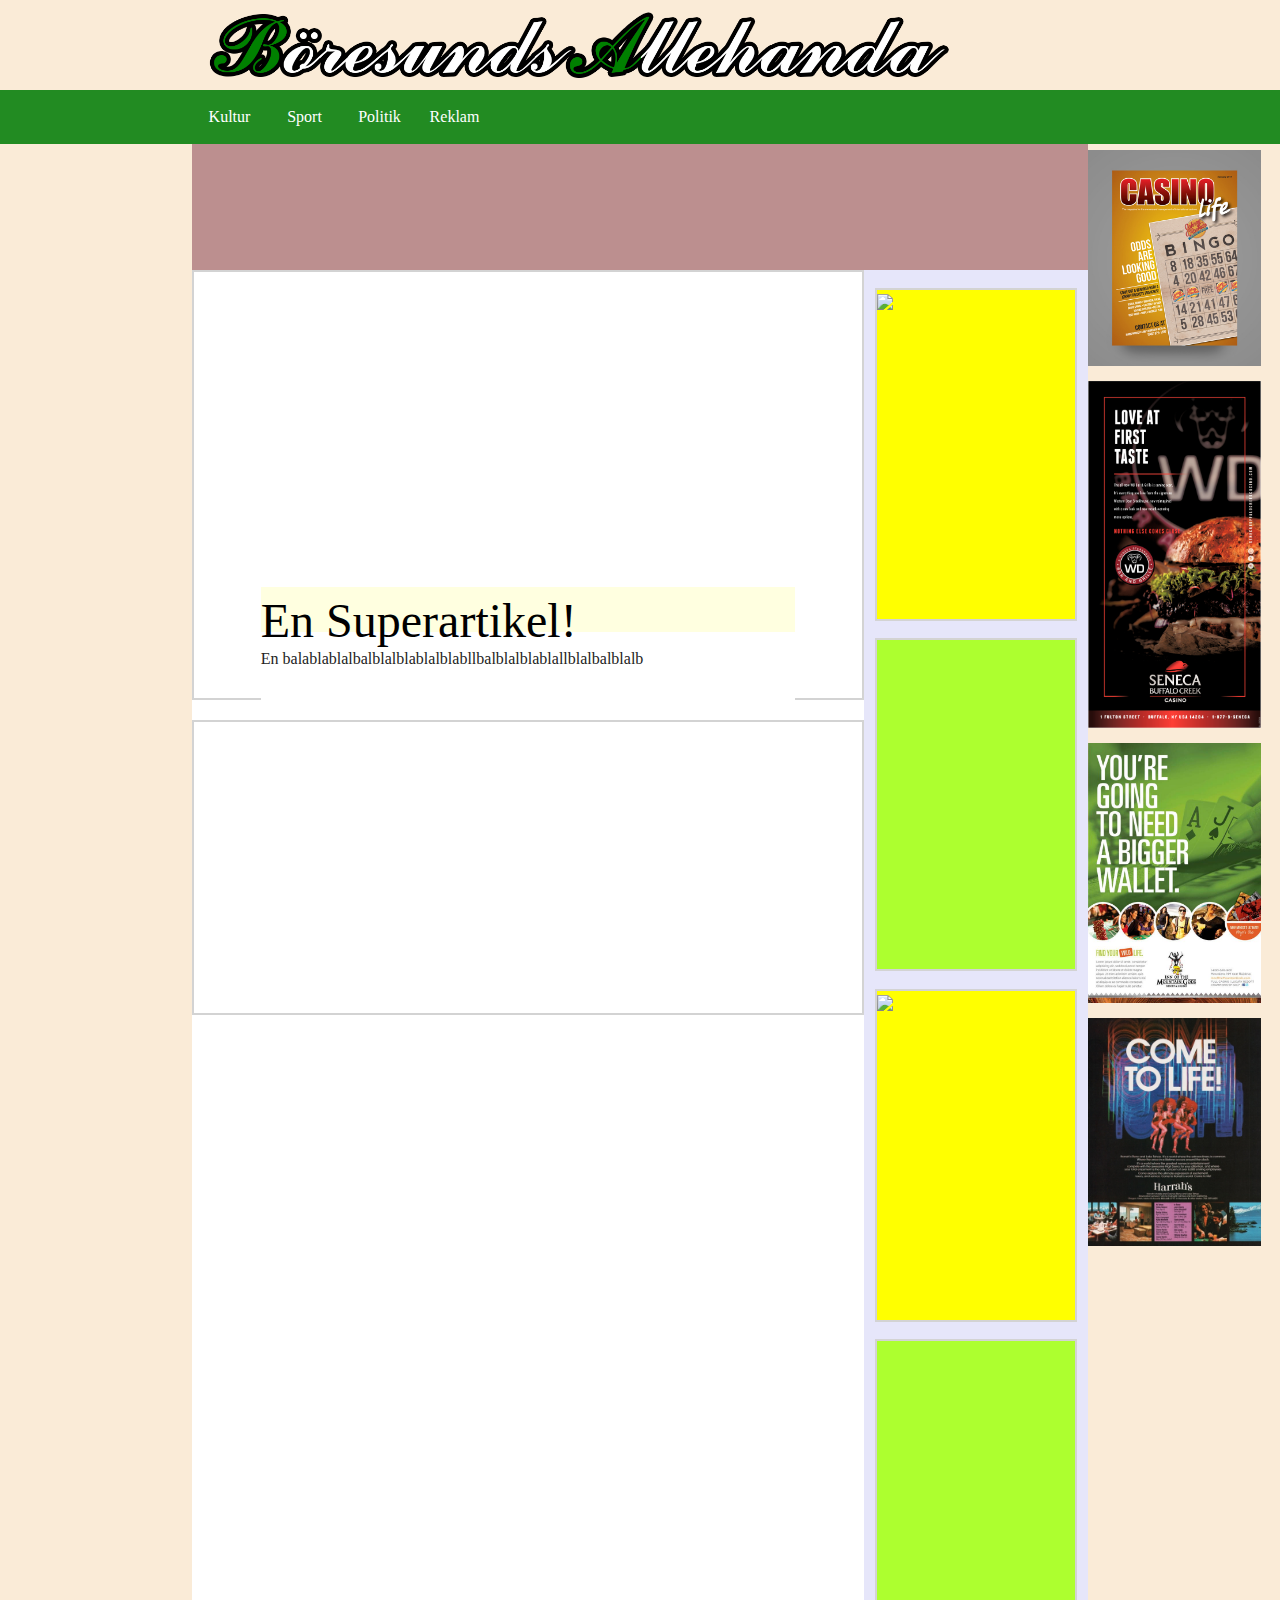
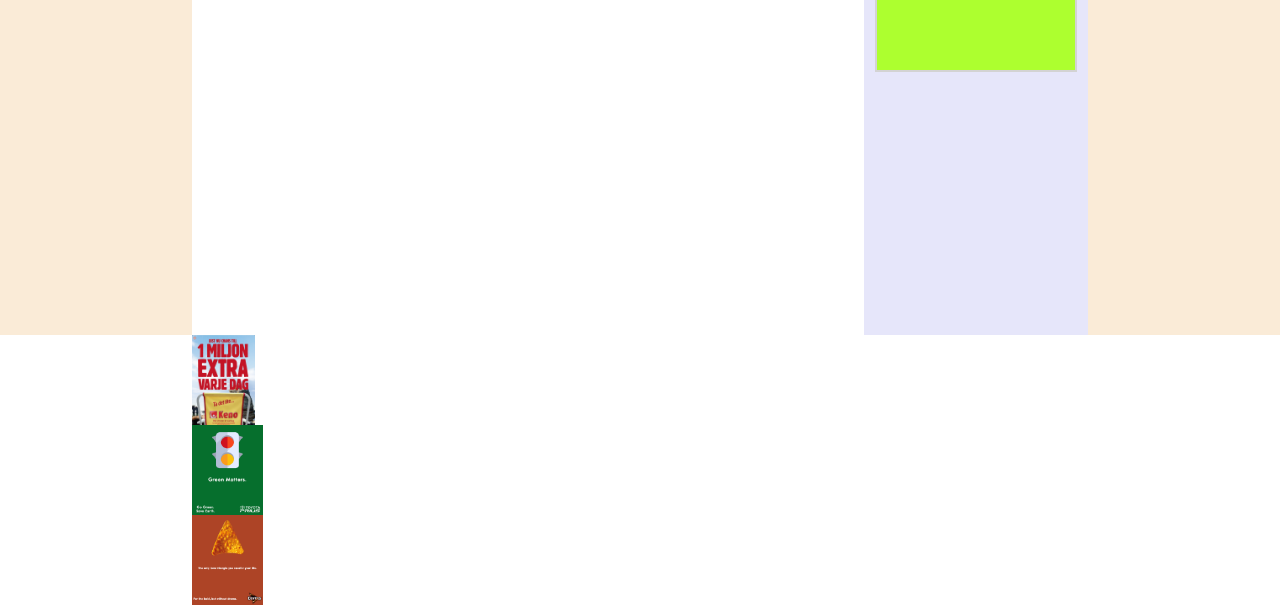
==== självasidan/index.html @ 32460e57 "reklman start i fotter inte färdigt" ====
<!doctype html>
<html class="no-js" lang="">
    <head>
        <meta charset="utf-8">
        <meta http-equiv="x-ua-compatible" content="ie=edge">
        <title></title>
        <meta name="description" content="">
        <meta name="viewport" content="width=device-width, initial-scale=1">

        <link rel="manifest" href="site.webmanifest">
        <link rel="apple-touch-icon" href="icon.png">
        <!-- Place favicon.ico in the root directory -->

        <link rel="stylesheet" href="css/normalize.css">
        <link rel="stylesheet" href="css/main.css">
    </head>
    <body>
        <!--[if lte IE 9]>
            <p class="browserupgrade">You are using an <strong>outdated</strong> browser. Please <a href="https://browsehappy.com/">upgrade your browser</a> to improve your experience and security.</p>
        <![endif]-->

        <!-- Add your site or application content here -->

        <header class="huvud">
            <img src="BöresundsAllehanda.png">
            <div class="navbar">
                <div class="knappar">
                    <p><a href="kultur.index">Kultur</a></p>
                    <p><a href="sport.index">Sport</a></p>
                    <p><a href="politik.index">Politik</a></p>
                    <p><a href="reklam.index">Reklam</a></p>
                </div>
            </div>
        </header>
        <section>
            <header>
            </header>
            <main>
                <article>

                    <header>
                        En Superartikel!
                    </header>

                    <p>
                        En balablablalbalblalblablalblabllbalblalblablallblalbalblalb
                    </p>
                </article>
                <article>

                </article>
            </main>
            <aside>
                <div class="asideReklam ett">
                    <img src="https://media.npr.org/assets/img/2011/02/07/farm_wide-bf4883d3e27c5bdff86ebdd0a7279484f94163e9.jpg?s=1400">
                </div>
                <div class="asideArtikel två"></div>
                <div class="asideReklam tre">
                    <img src="https://media.npr.org/assets/img/2011/02/07/farm_wide-bf4883d3e27c5bdff86ebdd0a7279484f94163e9.jpg?s=1400">
                </div>
                <div class="asideArtikel fyra"></div>
            </aside>
        </section>
        <aside class="reklamaside">
            <img src="../bild1.jpg">
            <img src="../5652.jpg">
            <img src="../bild2.jpg">
            <img src="../bild3.jpg">
        </aside>
        <footer>
            <div class="ads1">
                <img src="../reklam1.jpg">
            </div>
            <div class="ads2">
                <img src="../reklam2.jpg">
            </div>
            <div class="ads3">
                <img src="../reklam3.png">
            </div>
        </footer>

        <script src="js/vendor/modernizr-3.5.0.min.js"></script>
        <script src="https://code.jquery.com/jquery-3.2.1.min.js" integrity="sha256-hwg4gsxgFZhOsEEamdOYGBf13FyQuiTwlAQgxVSNgt4=" crossorigin="anonymous"></script>
        <script>window.jQuery || document.write('<script src="js/vendor/jquery-3.2.1.min.js"><\/script>')</script>
        <script src="js/plugins.js"></script>
        <script src="js/main.js"></script>

        <!-- Google Analytics: change UA-XXXXX-Y to be your site's ID. -->
        <script>
            window.ga=function(){ga.q.push(arguments)};ga.q=[];ga.l=+new Date;
            ga('create','UA-XXXXX-Y','auto');ga('send','pageview')
        </script>
        <script src="https://www.google-analytics.com/analytics.js" async defer></script>
    </body>
</html>
---- självasidan/css/main.css ----
/*! HTML5 Boilerplate v6.0.1 | MIT License | https://html5boilerplate.com/ */

/*
 * What follows is the result of much research on cross-browser styling.
 * Credit left inline and big thanks to Nicolas Gallagher, Jonathan Neal,
 * Kroc Camen, and the H5BP dev community and team.
 */

/* ==========================================================================
   Base styles: opinionated defaults
   ========================================================================== */

html {
    color: #222;
    font-size: 1em;
    line-height: 1.4;
}

/*
 * Remove text-shadow in selection highlight:
 * https://twitter.com/miketaylr/status/12228805301
 *
 * Vendor-prefixed and regular ::selection selectors cannot be combined:
 * https://stackoverflow.com/a/16982510/7133471
 *
 * Customize the background color to match your design.
 */

::-moz-selection {
    background: #b3d4fc;
    text-shadow: none;
}

::selection {
    background: #b3d4fc;
    text-shadow: none;
}

/*
 * A better looking default horizontal rule
 */

hr {
    display: block;
    height: 1px;
    border: 0;
    border-top: 1px solid #ccc;
    margin: 1em 0;
    padding: 0;
}

/*
 * Remove the gap between audio, canvas, iframes,
 * images, videos and the bottom of their containers:
 * https://github.com/h5bp/html5-boilerplate/issues/440
 */

audio,
canvas,
iframe,
img,
svg,
video {
    vertical-align: middle;
}

/*
 * Remove default fieldset styles.
 */

fieldset {
    border: 0;
    margin: 0;
    padding: 0;
}

/*
 * Allow only vertical resizing of textareas.
 */

textarea {
    resize: vertical;
}

/* ==========================================================================
   Browser Upgrade Prompt
   ========================================================================== */

.browserupgrade {
    margin: 0.2em 0;
    background: #ccc;
    color: #000;
    padding: 0.2em 0;
}

/* ==========================================================================
   Author's custom styles
   ========================================================================== */
body {
    display: grid;
    grid-template-columns: 15vw 70vw 15vw;
    grid-template-rows: 15vh 200vh 15vh;
    background: antiquewhite;
    box-sizing: border-box;
}
.huvud {
    display: grid;
    grid-template-columns: 15vw 70vw 15vw;
    background: antiquewhite;
    grid-column: 1 / 4;
    position: fixed;
}
header .navbar {
    display: grid;
    grid-column: 1 / 6;
    grid-template-columns: 15vw 70vw 15vw;
    text-align: center;
    background: forestgreen;
}
.navbar a {
    color: white;
    text-decoration: none;
}
.knappar {
    display: grid;
    grid-column-start: 2;
    grid-template-columns: 75px 75px 75px 75px;
}
section {
    display: grid;
    grid-template-columns: 75% 25%;
    grid-template-rows: 15vh auto;
    grid-column: 2 / 3;
    grid-row: 2 / 3;
}
img {
    grid-column-start: 2;
    height: 10vh;
    width: auto;
}
section header {
    background: rosybrown;
    grid-column: 1 / 3;
    grid-row: 1 / 2;
    position: static;
}
section main {
    background: white;
    grid-area: 2 / 1 / 3 / 2;

    display: grid;
    grid-template-rows: 50vh 35vh 35vh 35vh 35vh;
    grid-template-columns: 100%;
}
section aside {
    background: lavender;
    grid-area: 2 / 2 / 3 / 3;
    display: grid;
    grid-template-columns: 5% 90% 5%;
    grid-template-rows: .5% 20% .5% 20% .5% 20% .5% 20%;
    height: auto;
}

section main article{
    background-image: url("https://bilder.bild.de/fotos-skaliert/kai-diekmann-publisher-at-bild-and-nikolaus-blome-editor-in-chief-politcs-meet-russian-president-wla-44105836/1,w=993,q=high,c=0.bild.jpg");
    background-repeat: no-repeat;
    background-position: center;
    margin-bottom: 20px;
    border: solid lightgrey 2px;
    grid-column: 1 / 2;
    display: grid;
    grid-template-rows: 35vh 5vh 10vh;
    grid-template-columns: 10% 80% 10%;
}
section main article header{
    background: lightyellow;
    color: black;
    font-size: 300%;
    grid-row: 2 / 3;
    grid-column: 2 / 3;
}
section main article img {
    grid-row: 1 / 2;
    width: 100%;
    height: 75%;
}
 section aside div {
    grid-column: 2;
     margin-top: 1vh;
     height: auto;
     border: solid lightgray 2px;
}
.reklamaside img{
    margin-top: 15px;
    height: auto;
    width: 90%;
}
section main article p{
   grid-row: 3 / 4;
    grid-column: 2 / 3;
    background: white;
}
.asideReklam {
    background: yellow;
}
aside{
    grid-area: 2 / 3 / 4 /4;
}
footer{
    display: grid;
    background: white;
    grid-area: 3 / 1 / 5 / 5;
    grid-template-columns: 15% 20% 30% 20% 15%;
}

footer div {
    grid-column: 2 / 4;
}

.asideArtikel{
    background: greenyellow;

}

.asideReklam img {
    width: 100%;
    height: auto;
}

.ett{
    grid-row: 2;
}

.två{
    grid-row: 4;
}

.tre{
    grid-row: 6;
}

.fyra{
    grid-row: 8;
}


/* ==========================================================================
   Helper classes
   ========================================================================== */

/*
 * Hide visually and from screen readers
 */

.hidden {
    display: none !important;
}

/*
 * Hide only visually, but have it available for screen readers:
 * https://snook.ca/archives/html_and_css/hiding-content-for-accessibility
 *
 * 1. For long content, line feeds are not interpreted as spaces and small width
 *    causes content to wrap 1 word per line:
 *    https://medium.com/@jessebeach/beware-smushed-off-screen-accessible-text-5952a4c2cbfe
 */

.visuallyhidden {
    border: 0;
    clip: rect(0 0 0 0);
    -webkit-clip-path: inset(50%);
    clip-path: inset(50%);
    height: 1px;
    margin: -1px;
    overflow: hidden;
    padding: 0;
    position: absolute;
    width: 1px;
    white-space: nowrap; /* 1 */
}

/*
 * Extends the .visuallyhidden class to allow the element
 * to be focusable when navigated to via the keyboard:
 * https://www.drupal.org/node/897638
 */

.visuallyhidden.focusable:active,
.visuallyhidden.focusable:focus {
    clip: auto;
    -webkit-clip-path: none;
    clip-path: none;
    height: auto;
    margin: 0;
    overflow: visible;
    position: static;
    width: auto;
    white-space: inherit;
}

/*
 * Hide visually and from screen readers, but maintain layout
 */

.invisible {
    visibility: hidden;
}

/*
 * Clearfix: contain floats
 *
 * For modern browsers
 * 1. The space content is one way to avoid an Opera bug when the
 *    `contenteditable` attribute is included anywhere else in the document.
 *    Otherwise it causes space to appear at the top and bottom of elements
 *    that receive the `clearfix` class.
 * 2. The use of `table` rather than `block` is only necessary if using
 *    `:before` to contain the top-margins of child elements.
 */

.clearfix:before,
.clearfix:after {
    content: " "; /* 1 */
    display: table; /* 2 */
}

.clearfix:after {
    clear: both;
}

/* ==========================================================================
   EXAMPLE Media Queries for Responsive Design.
   These examples override the primary ('mobile first') styles.
   Modify as content requires.
   ========================================================================== */

@media only screen and (min-width: 35em) {
    /* Style adjustments for viewports that meet the condition */
}

@media print,
       (-webkit-min-device-pixel-ratio: 1.25),
       (min-resolution: 1.25dppx),
       (min-resolution: 120dpi) {
    /* Style adjustments for high resolution devices */
}

/* ==========================================================================
   Print styles.
   Inlined to avoid the additional HTTP request:
   http://www.phpied.com/delay-loading-your-print-css/
   ========================================================================== */

@media print {
    *,
    *:before,
    *:after {
        background: transparent !important;
        color: #000 !important; /* Black prints faster:
                                   http://www.sanbeiji.com/archives/953 */
        box-shadow: none !important;
        text-shadow: none !important;
    }

    a,
    a:visited {
        text-decoration: underline;
    }

    a[href]:after {
        content: " (" attr(href) ")";
    }

    abbr[title]:after {
        content: " (" attr(title) ")";
    }

    /*
     * Don't show links that are fragment identifiers,
     * or use the `javascript:` pseudo protocol
     */

    a[href^="#"]:after,
    a[href^="javascript:"]:after {
        content: "";
    }

    pre {
        white-space: pre-wrap !important;
    }
    pre,
    blockquote {
        border: 1px solid #999;
        page-break-inside: avoid;
    }

    /*
     * Printing Tables:
     * http://css-discuss.incutio.com/wiki/Printing_Tables
     */

    thead {
        display: table-header-group;
    }

    tr,
    img {
        page-break-inside: avoid;
    }

    p,
    h2,
    h3 {
        orphans: 3;
        widows: 3;
    }

    h2,
    h3 {
        page-break-after: avoid;
    }
}
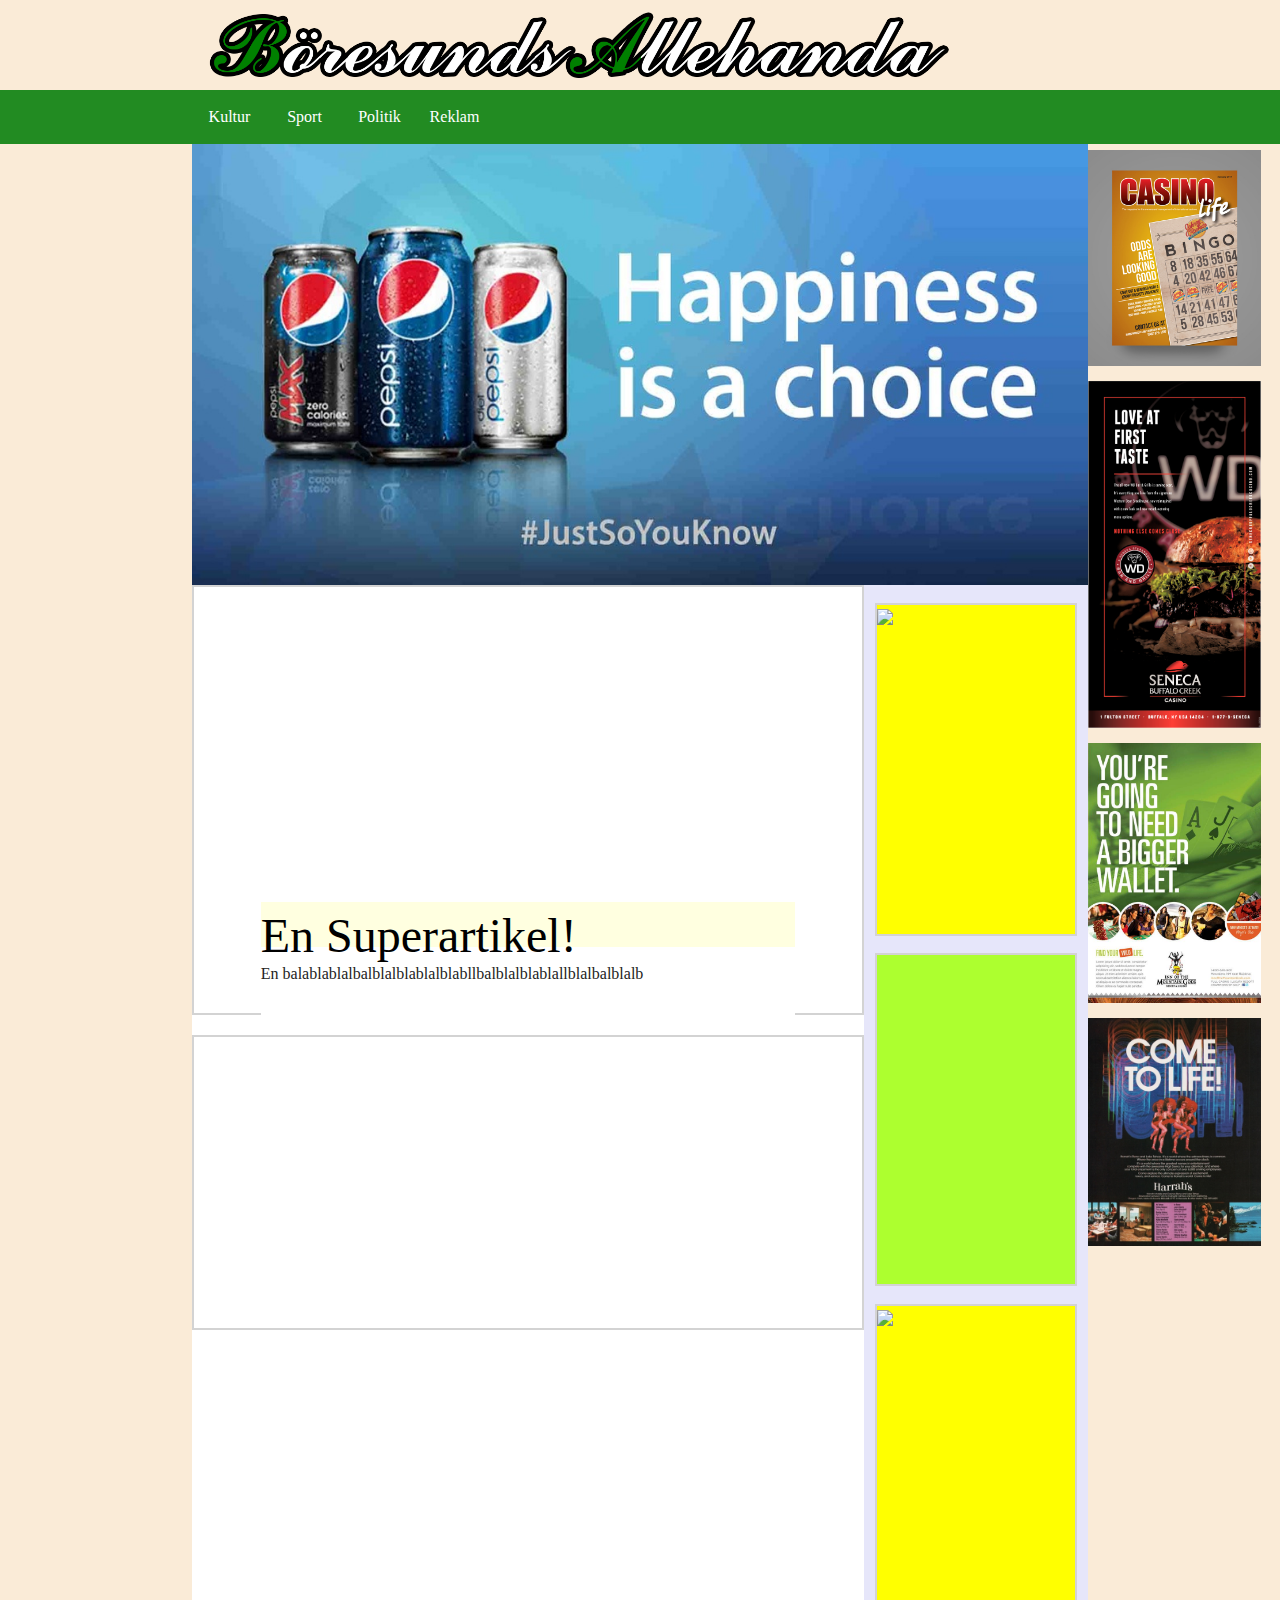
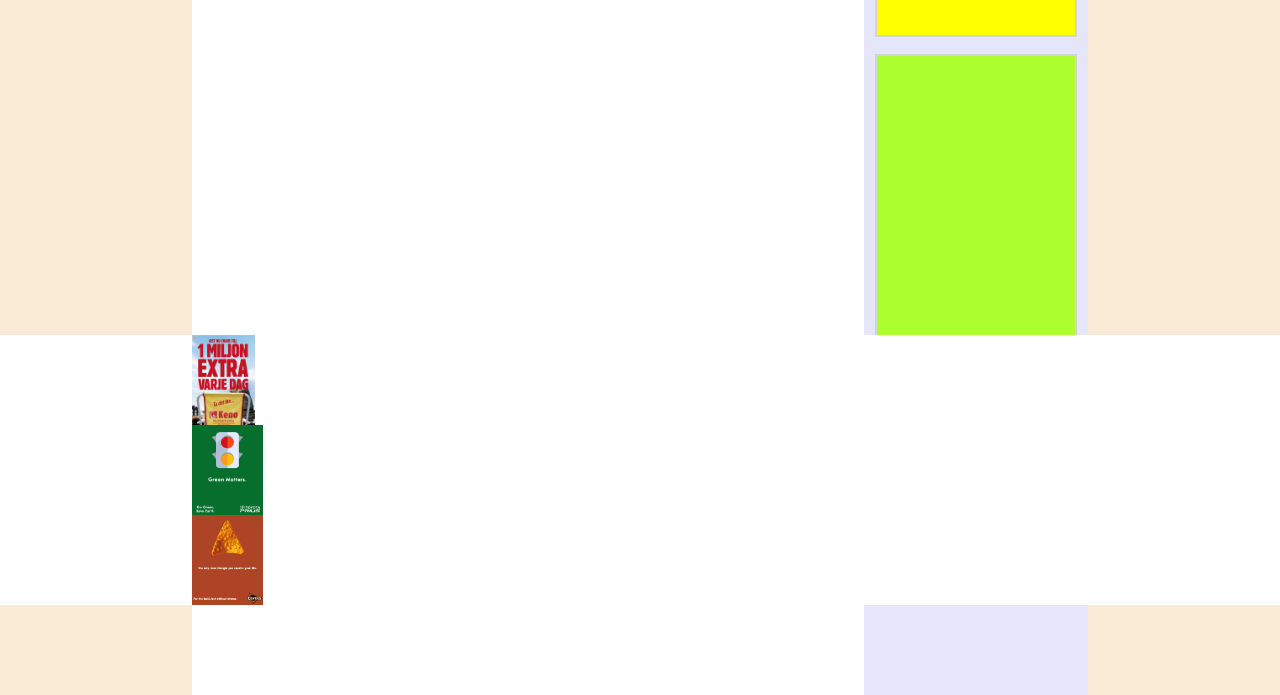
==== commit f37b81b6: "Merge remote-tracking branch 'origin/master'" ====
--- a/självasidan/index.html
+++ b/självasidan/index.html
@@ -34,6 +34,7 @@
         </header>
         <section>
             <header>
+                <img src="../bild4.jpg">
             </header>
             <main>
                 <article>
--- a/självasidan/css/main.css
+++ b/självasidan/css/main.css
@@ -129,7 +129,7 @@
 section {
     display: grid;
     grid-template-columns: 75% 25%;
-    grid-template-rows: 15vh auto;
+    grid-template-rows: 50vh auto;
     grid-column: 2 / 3;
     grid-row: 2 / 3;
 }
@@ -138,6 +138,12 @@
     height: 10vh;
     width: auto;
 }
+
+section header img{
+    width: 100%;
+    height: 100%;
+}
+
 section header {
     background: rosybrown;
     grid-column: 1 / 3;
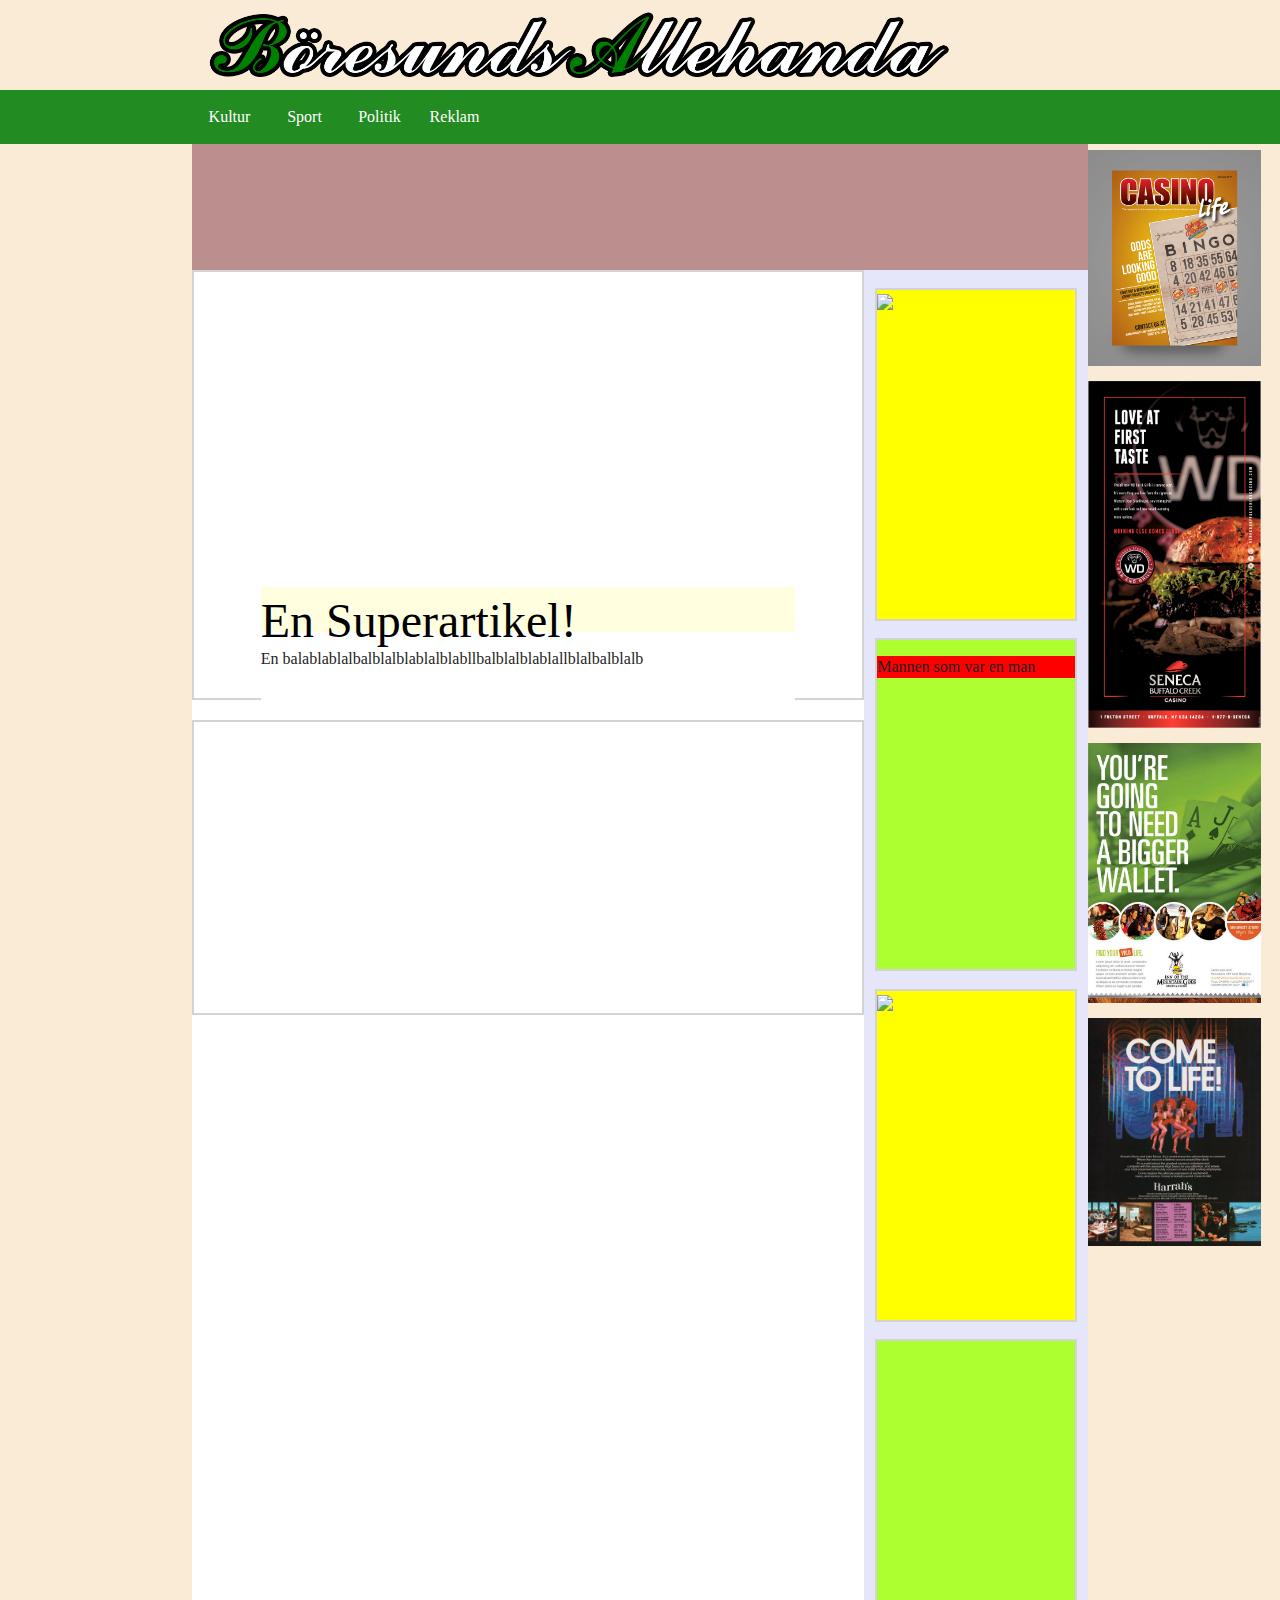
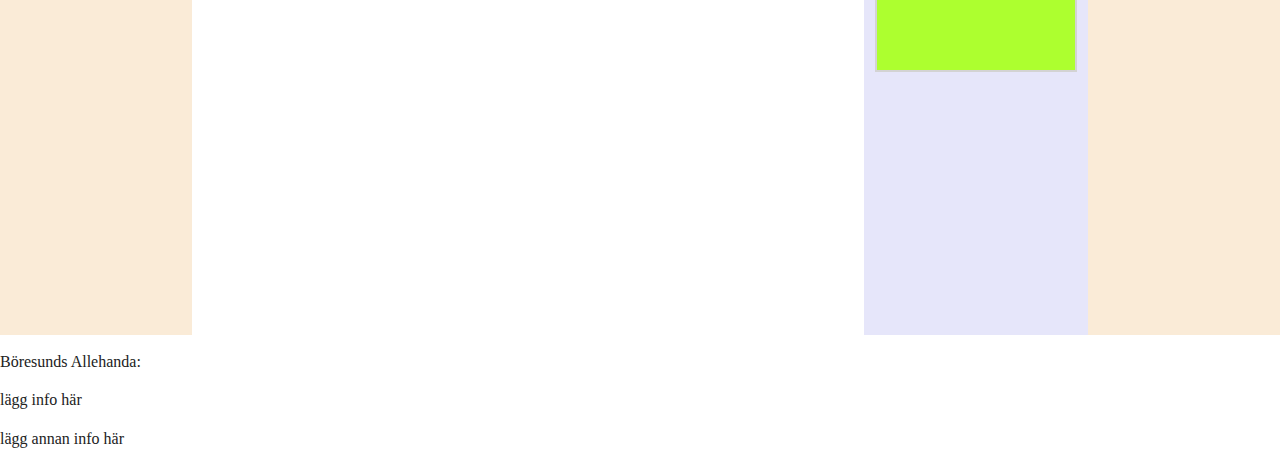
==== commit 659753c1: "lite article saker" ====
--- a/självasidan/index.html
+++ b/självasidan/index.html
@@ -34,7 +34,6 @@
         </header>
         <section>
             <header>
-                <img src="../bild4.jpg">
             </header>
             <main>
                 <article>
@@ -55,7 +54,11 @@
                 <div class="asideReklam ett">
                     <img src="https://media.npr.org/assets/img/2011/02/07/farm_wide-bf4883d3e27c5bdff86ebdd0a7279484f94163e9.jpg?s=1400">
                 </div>
-                <div class="asideArtikel två"></div>
+                <div class="asideArtikel två">
+                    <header>
+                        <p>Mannen som var en man</p>
+                    </header>
+                </div>
                 <div class="asideReklam tre">
                     <img src="https://media.npr.org/assets/img/2011/02/07/farm_wide-bf4883d3e27c5bdff86ebdd0a7279484f94163e9.jpg?s=1400">
                 </div>
@@ -69,14 +72,14 @@
             <img src="../bild3.jpg">
         </aside>
         <footer>
-            <div class="ads1">
-                <img src="../reklam1.jpg">
+            <div class="logga">
+                <p>Böresunds Allehanda:</p>
             </div>
-            <div class="ads2">
-                <img src="../reklam2.jpg">
+            <div class="info">
+                <p>lägg info här</p>
             </div>
-            <div class="ads3">
-                <img src="../reklam3.png">
+            <div class="annanInfo">
+                <p>lägg annan info här</p>
             </div>
         </footer>
 
--- a/självasidan/css/main.css
+++ b/självasidan/css/main.css
@@ -102,6 +102,7 @@
     grid-template-rows: 15vh 200vh 15vh;
     background: antiquewhite;
     box-sizing: border-box;
+    overflow-x: hidden;
 }
 .huvud {
     display: grid;
@@ -129,7 +130,7 @@
 section {
     display: grid;
     grid-template-columns: 75% 25%;
-    grid-template-rows: 50vh auto;
+    grid-template-rows: 15vh auto;
     grid-column: 2 / 3;
     grid-row: 2 / 3;
 }
@@ -138,12 +139,6 @@
     height: 10vh;
     width: auto;
 }
-
-section header img{
-    width: 100%;
-    height: 100%;
-}
-
 section header {
     background: rosybrown;
     grid-column: 1 / 3;
@@ -213,20 +208,19 @@
     grid-area: 2 / 3 / 4 /4;
 }
 footer{
-    display: grid;
     background: white;
     grid-area: 3 / 1 / 5 / 5;
-    grid-template-columns: 15% 20% 30% 20% 15%;
-}
-
-footer div {
-    grid-column: 2 / 4;
-}
-
-.asideArtikel{
-    background: greenyellow;
-
-}
+}
+
+ .asideArtikel{
+     background: greenyellow;
+
+ }
+
+ .asideArtikel header {
+     background: red;
+
+ }
 
 .asideReklam img {
     width: 100%;
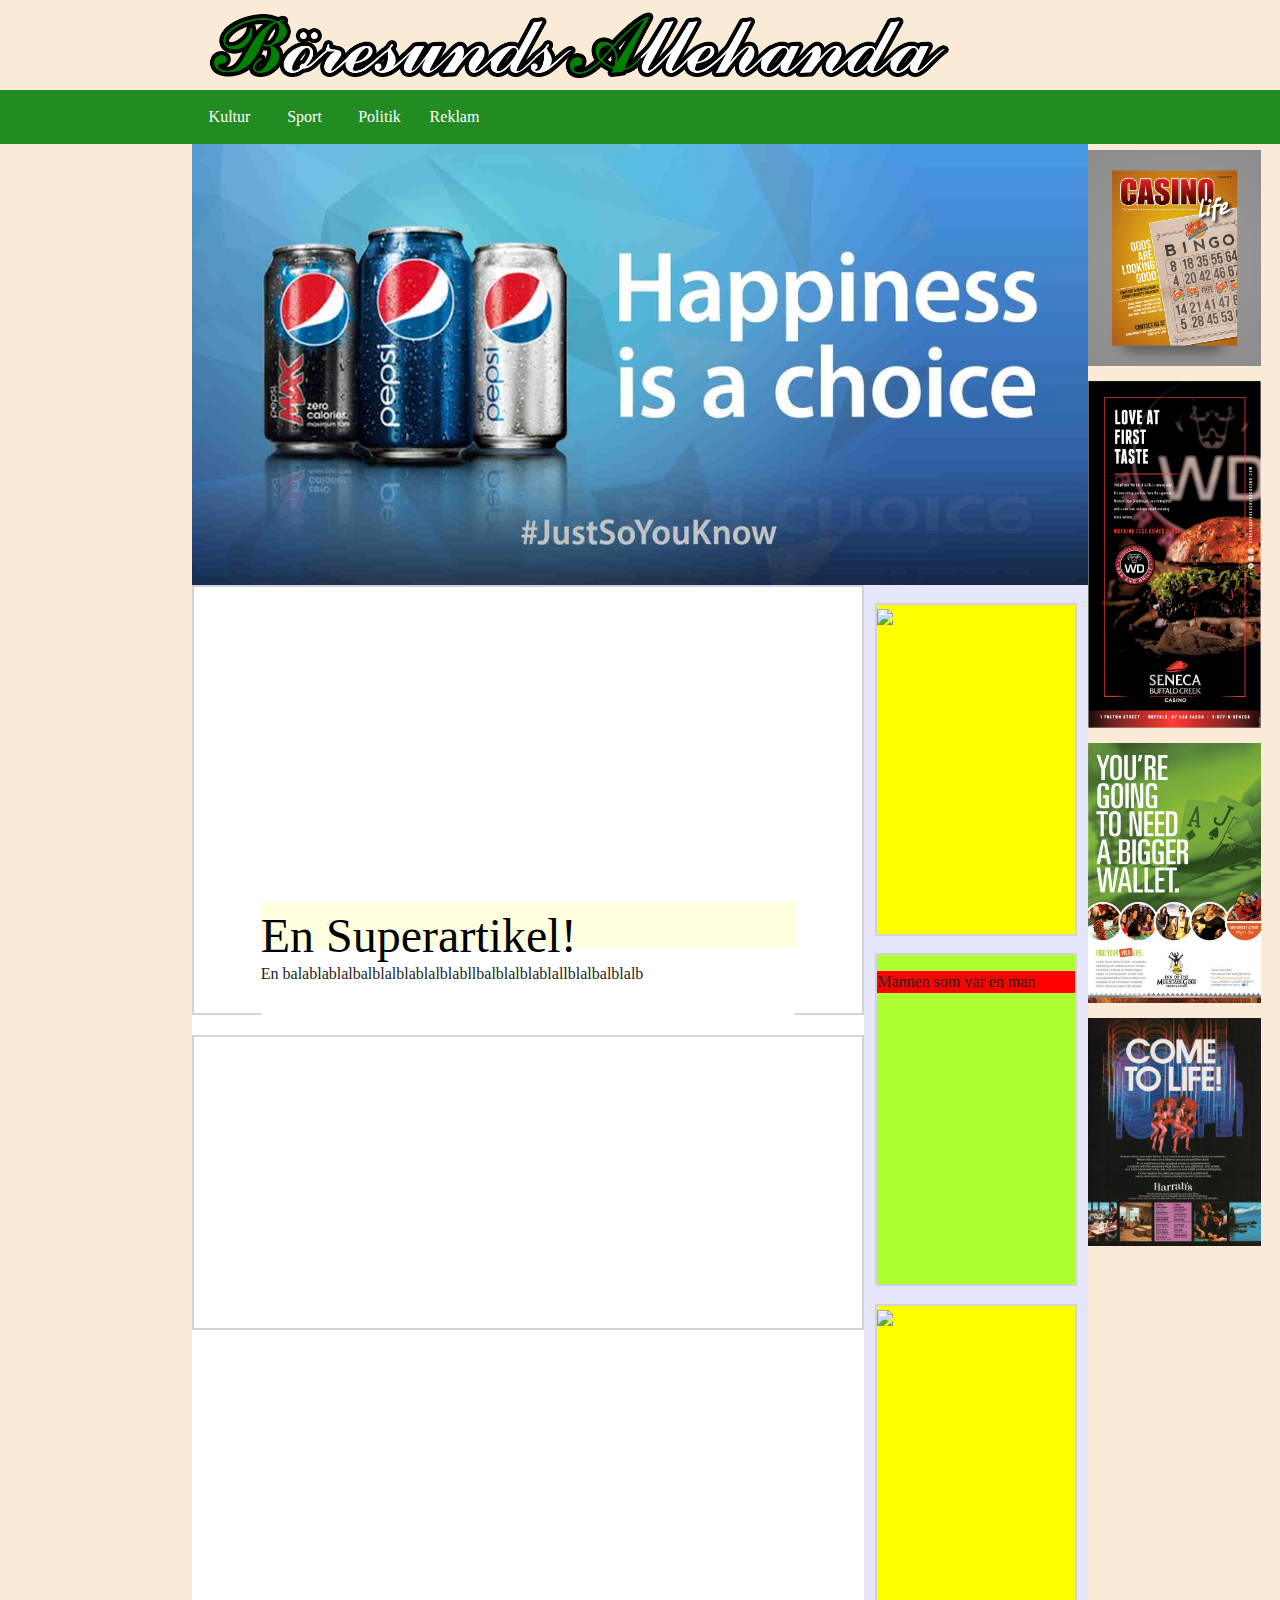
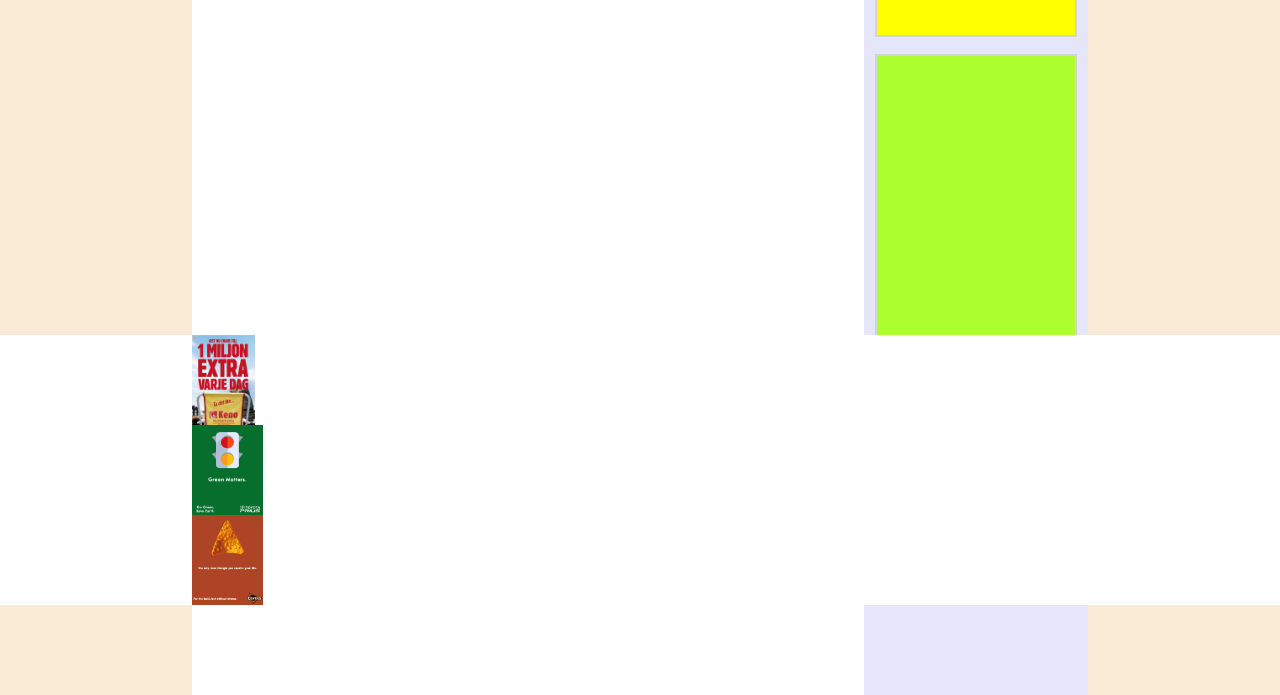
==== commit d788810d: "Merge remote-tracking branch 'origin/master'" ====
--- a/självasidan/index.html
+++ b/självasidan/index.html
@@ -34,6 +34,7 @@
         </header>
         <section>
             <header>
+                <img src="../bild4.jpg">
             </header>
             <main>
                 <article>
@@ -72,14 +73,14 @@
             <img src="../bild3.jpg">
         </aside>
         <footer>
-            <div class="logga">
-                <p>Böresunds Allehanda:</p>
+            <div class="ads1">
+                <img src="../reklam1.jpg">
             </div>
-            <div class="info">
-                <p>lägg info här</p>
+            <div class="ads2">
+                <img src="../reklam2.jpg">
             </div>
-            <div class="annanInfo">
-                <p>lägg annan info här</p>
+            <div class="ads3">
+                <img src="../reklam3.png">
             </div>
         </footer>
 
--- a/självasidan/css/main.css
+++ b/självasidan/css/main.css
@@ -130,7 +130,7 @@
 section {
     display: grid;
     grid-template-columns: 75% 25%;
-    grid-template-rows: 15vh auto;
+    grid-template-rows: 50vh auto;
     grid-column: 2 / 3;
     grid-row: 2 / 3;
 }
@@ -139,6 +139,12 @@
     height: 10vh;
     width: auto;
 }
+
+section header img{
+    width: 100%;
+    height: 100%;
+}
+
 section header {
     background: rosybrown;
     grid-column: 1 / 3;
@@ -208,14 +214,20 @@
     grid-area: 2 / 3 / 4 /4;
 }
 footer{
+    display: grid;
     background: white;
     grid-area: 3 / 1 / 5 / 5;
-}
-
- .asideArtikel{
-     background: greenyellow;
-
- }
+    grid-template-columns: 15% 20% 30% 20% 15%;
+}
+
+footer div {
+    grid-column: 2 / 4;
+}
+
+.asideArtikel{
+    background: greenyellow;
+
+}
 
  .asideArtikel header {
      background: red;
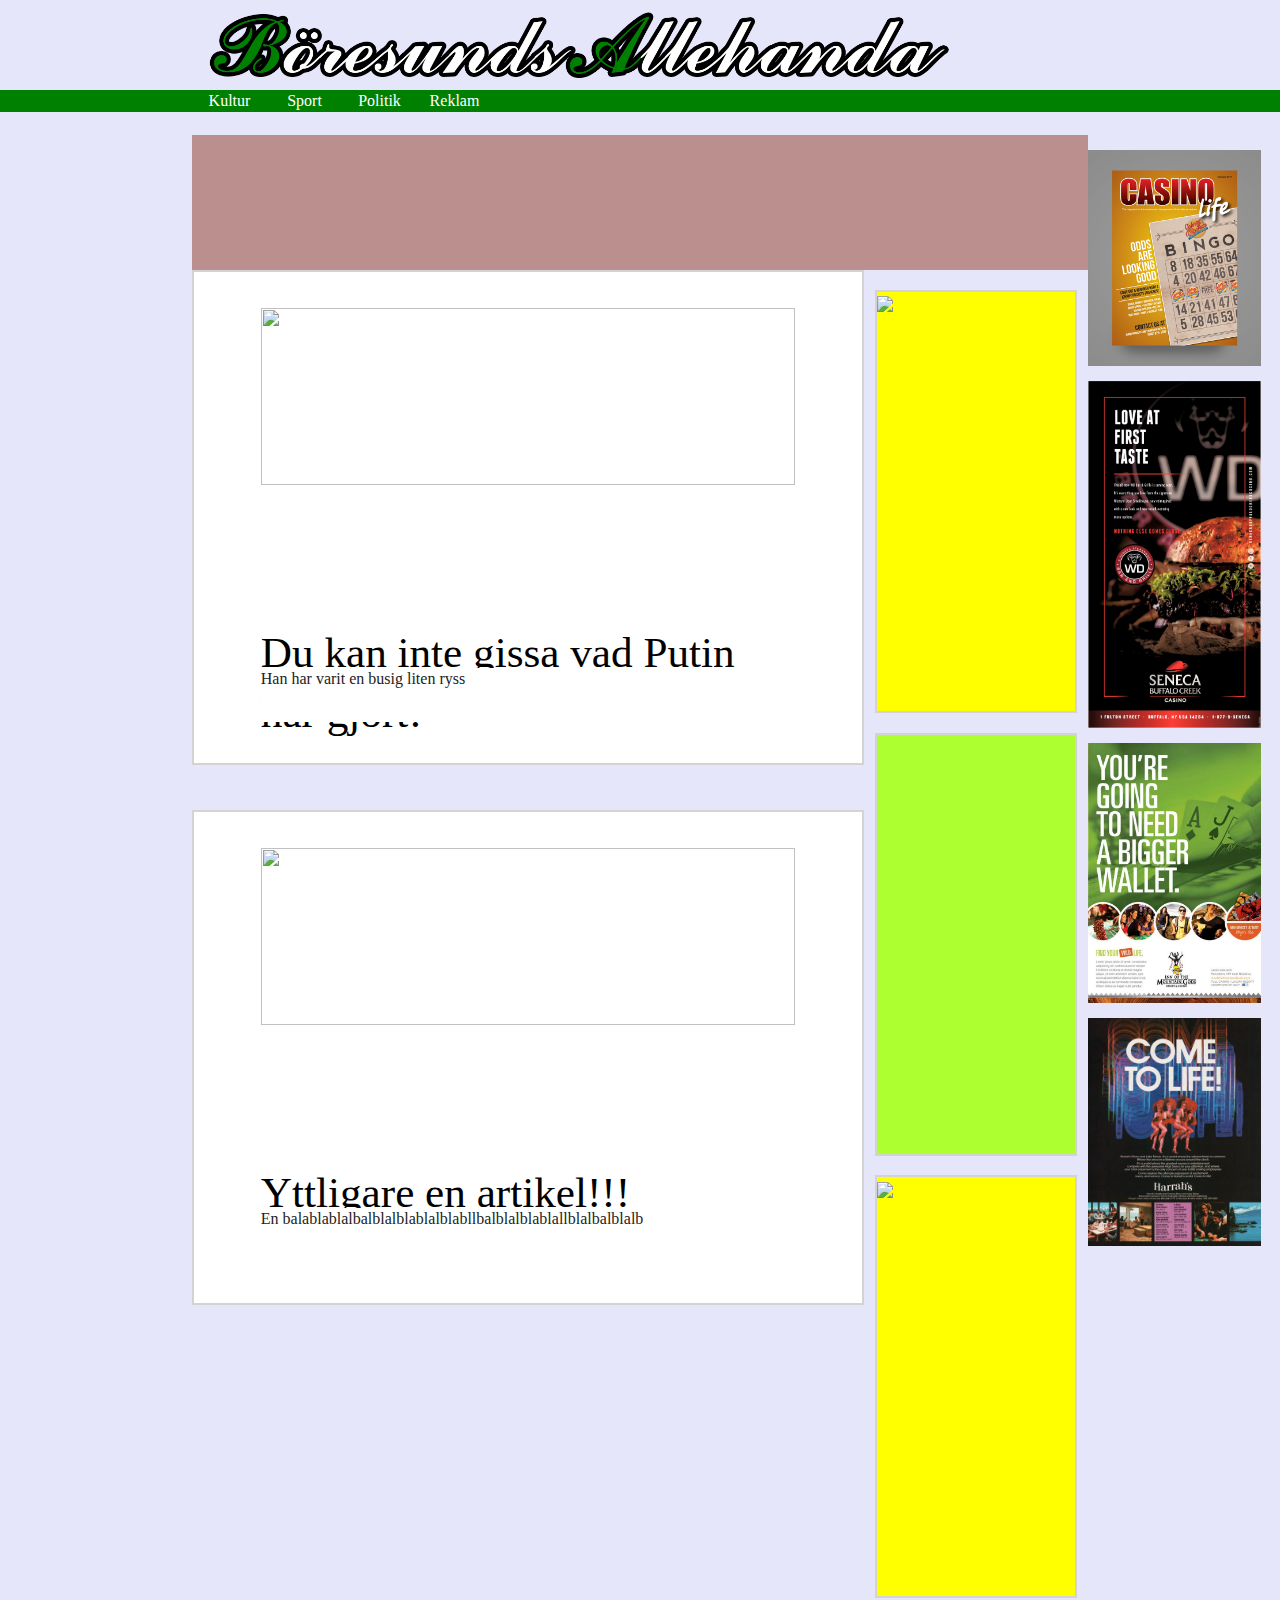
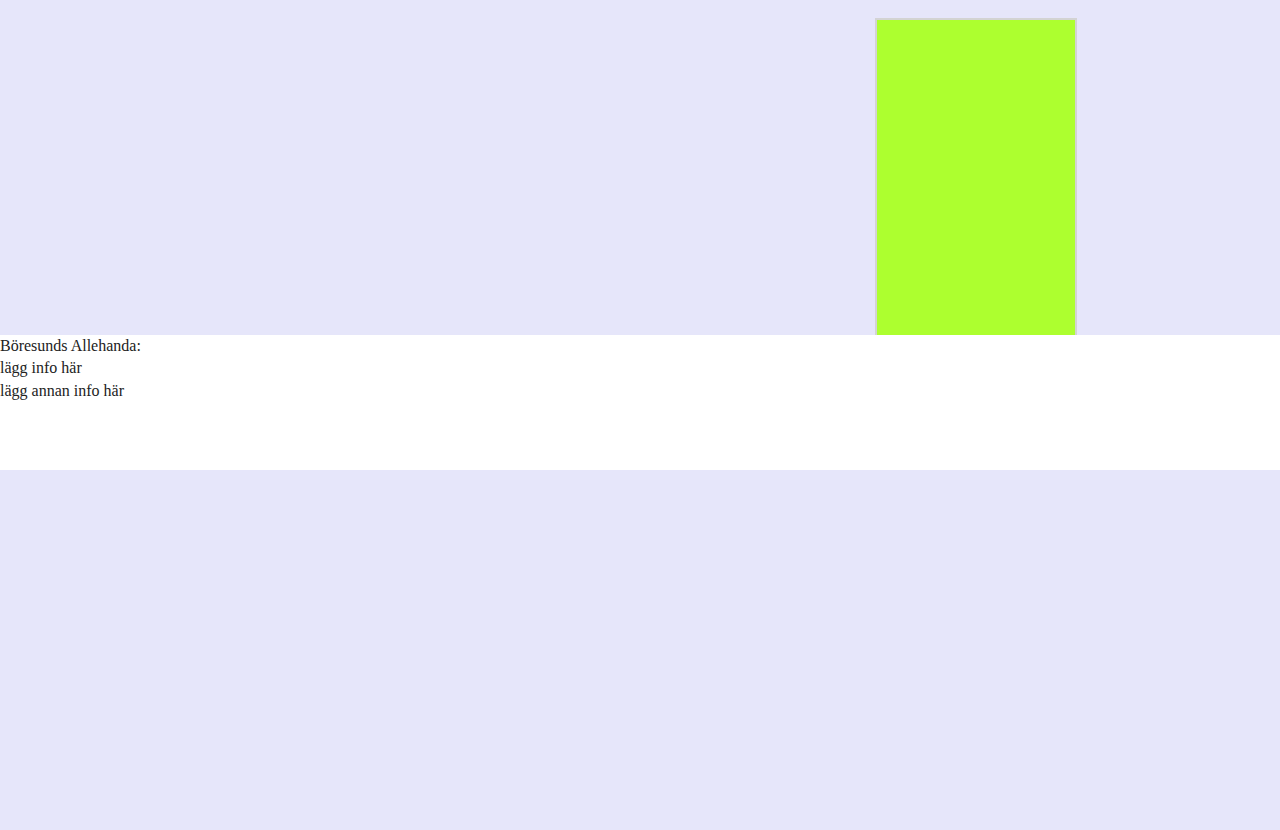
==== commit 0d2182d8: "Färdig artikel template" ====
--- a/självasidan/index.html
+++ b/självasidan/index.html
@@ -34,32 +34,36 @@
         </header>
         <section>
             <header>
-                <img src="../bild4.jpg">
             </header>
             <main>
                 <article>
 
+                    <img src="https://bilder.bild.de/fotos-skaliert/kai-diekmann-publisher-at-bild-and-nikolaus-blome-editor-in-chief-politcs-meet-russian-president-wla-44105836/1,w=993,q=high,c=0.bild.jpg">
                     <header>
-                        En Superartikel!
+                        Du kan inte gissa vad Putin har gjort!
+                    </header>
+
+                    <p>
+                        Han har varit en busig liten ryss
+                    </p>
+                </article>
+                <article>
+
+                    <img src="https://fm.cnbc.com/applications/cnbc.com/resources/img/editorial/2017/10/11/104766623-RTS1G3TN-trump.1910x1000.jpg">
+                    <header>
+                        Yttligare en artikel!!!
                     </header>
 
                     <p>
                         En balablablalbalblalblablalblabllbalblalblablallblalbalblalb
                     </p>
                 </article>
-                <article>
-
-                </article>
             </main>
             <aside>
                 <div class="asideReklam ett">
                     <img src="https://media.npr.org/assets/img/2011/02/07/farm_wide-bf4883d3e27c5bdff86ebdd0a7279484f94163e9.jpg?s=1400">
                 </div>
-                <div class="asideArtikel två">
-                    <header>
-                        <p>Mannen som var en man</p>
-                    </header>
-                </div>
+                <div class="asideArtikel två"></div>
                 <div class="asideReklam tre">
                     <img src="https://media.npr.org/assets/img/2011/02/07/farm_wide-bf4883d3e27c5bdff86ebdd0a7279484f94163e9.jpg?s=1400">
                 </div>
@@ -73,14 +77,14 @@
             <img src="../bild3.jpg">
         </aside>
         <footer>
-            <div class="ads1">
-                <img src="../reklam1.jpg">
+            <div class="logga">
+                <p>Böresunds Allehanda:</p>
             </div>
-            <div class="ads2">
-                <img src="../reklam2.jpg">
+            <div class="info">
+                <p>lägg info här</p>
             </div>
-            <div class="ads3">
-                <img src="../reklam3.png">
+            <div class="annanInfo">
+                <p>lägg annan info här</p>
             </div>
         </footer>
 
--- a/självasidan/css/main.css
+++ b/självasidan/css/main.css
@@ -96,18 +96,22 @@
 /* ==========================================================================
    Author's custom styles
    ========================================================================== */
+*{
+    margin: 0;
+    padding: 0;
+}
+
 body {
     display: grid;
     grid-template-columns: 15vw 70vw 15vw;
     grid-template-rows: 15vh 200vh 15vh;
-    background: antiquewhite;
+    background: lavender;
     box-sizing: border-box;
-    overflow-x: hidden;
 }
 .huvud {
     display: grid;
     grid-template-columns: 15vw 70vw 15vw;
-    background: antiquewhite;
+    background: lavender;
     grid-column: 1 / 4;
     position: fixed;
 }
@@ -116,7 +120,7 @@
     grid-column: 1 / 6;
     grid-template-columns: 15vw 70vw 15vw;
     text-align: center;
-    background: forestgreen;
+    background: green;
 }
 .navbar a {
     color: white;
@@ -130,7 +134,7 @@
 section {
     display: grid;
     grid-template-columns: 75% 25%;
-    grid-template-rows: 50vh auto;
+    grid-template-rows: 15vh auto;
     grid-column: 2 / 3;
     grid-row: 2 / 3;
 }
@@ -139,12 +143,6 @@
     height: 10vh;
     width: auto;
 }
-
-section header img{
-    width: 100%;
-    height: 100%;
-}
-
 section header {
     background: rosybrown;
     grid-column: 1 / 3;
@@ -152,11 +150,10 @@
     position: static;
 }
 section main {
-    background: white;
+    background: lavender;
     grid-area: 2 / 1 / 3 / 2;
-
-    display: grid;
-    grid-template-rows: 50vh 35vh 35vh 35vh 35vh;
+    display: grid;
+    grid-template-rows: 60vh 60vh 60vh 60vh;
     grid-template-columns: 100%;
 }
 section aside {
@@ -169,27 +166,25 @@
 }
 
 section main article{
-    background-image: url("https://bilder.bild.de/fotos-skaliert/kai-diekmann-publisher-at-bild-and-nikolaus-blome-editor-in-chief-politcs-meet-russian-president-wla-44105836/1,w=993,q=high,c=0.bild.jpg");
-    background-repeat: no-repeat;
-    background-position: center;
-    margin-bottom: 20px;
+    margin-bottom: 5vh;
     border: solid lightgrey 2px;
     grid-column: 1 / 2;
     display: grid;
-    grid-template-rows: 35vh 5vh 10vh;
+    grid-template-rows: 4vh 35vh 5vh 6vh;
     grid-template-columns: 10% 80% 10%;
+    background: white;
 }
 section main article header{
-    background: lightyellow;
     color: black;
-    font-size: 300%;
+    background: white;
+    font-size: 270%;
+    grid-row: 3 / 4;
+    grid-column: 2 / 3;
+}
+section main article img {
     grid-row: 2 / 3;
-    grid-column: 2 / 3;
-}
-section main article img {
-    grid-row: 1 / 2;
     width: 100%;
-    height: 75%;
+    height:  75%;
 }
  section aside div {
     grid-column: 2;
@@ -203,7 +198,7 @@
     width: 90%;
 }
 section main article p{
-   grid-row: 3 / 4;
+   grid-row: 4 / 5;
     grid-column: 2 / 3;
     background: white;
 }
@@ -214,23 +209,12 @@
     grid-area: 2 / 3 / 4 /4;
 }
 footer{
-    display: grid;
     background: white;
     grid-area: 3 / 1 / 5 / 5;
-    grid-template-columns: 15% 20% 30% 20% 15%;
-}
-
-footer div {
-    grid-column: 2 / 4;
-}
-
-.asideArtikel{
-    background: greenyellow;
-
-}
-
- .asideArtikel header {
-     background: red;
+}
+
+ .asideArtikel{
+     background: greenyellow;
 
  }
 
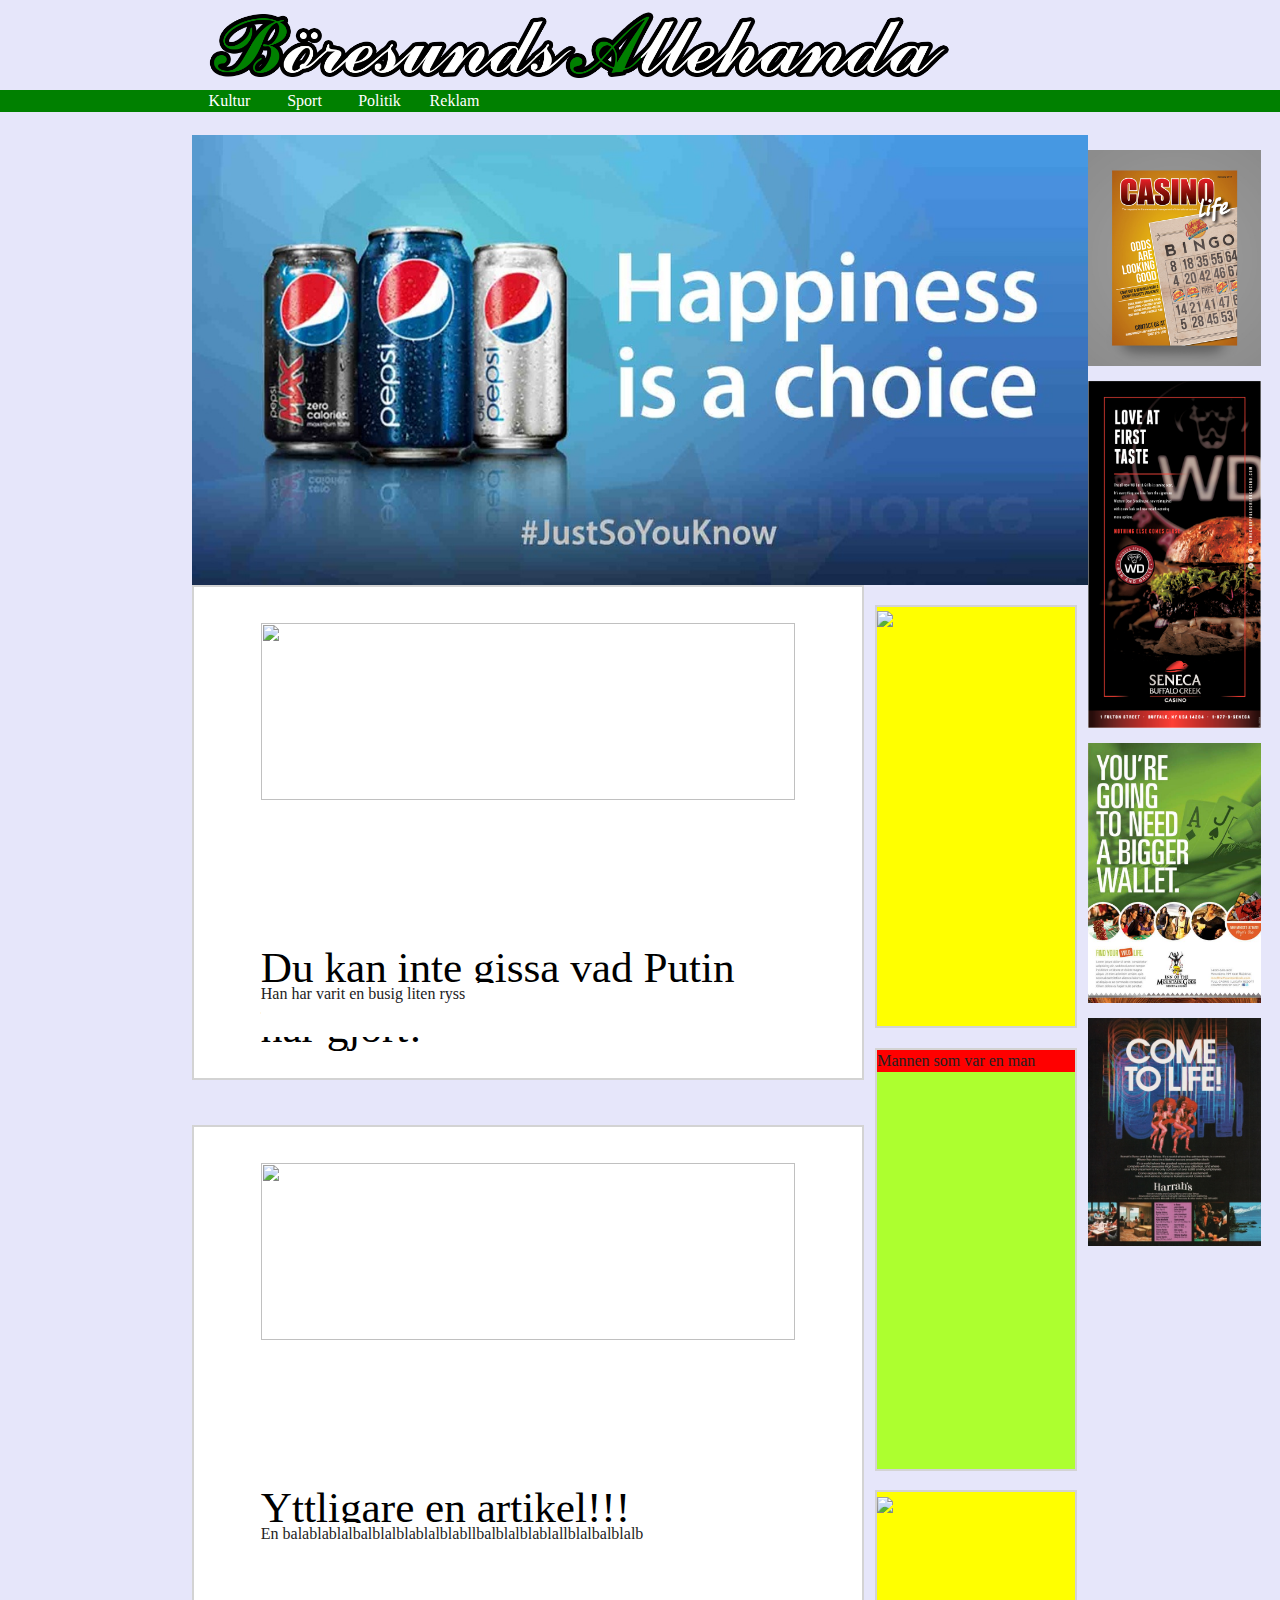
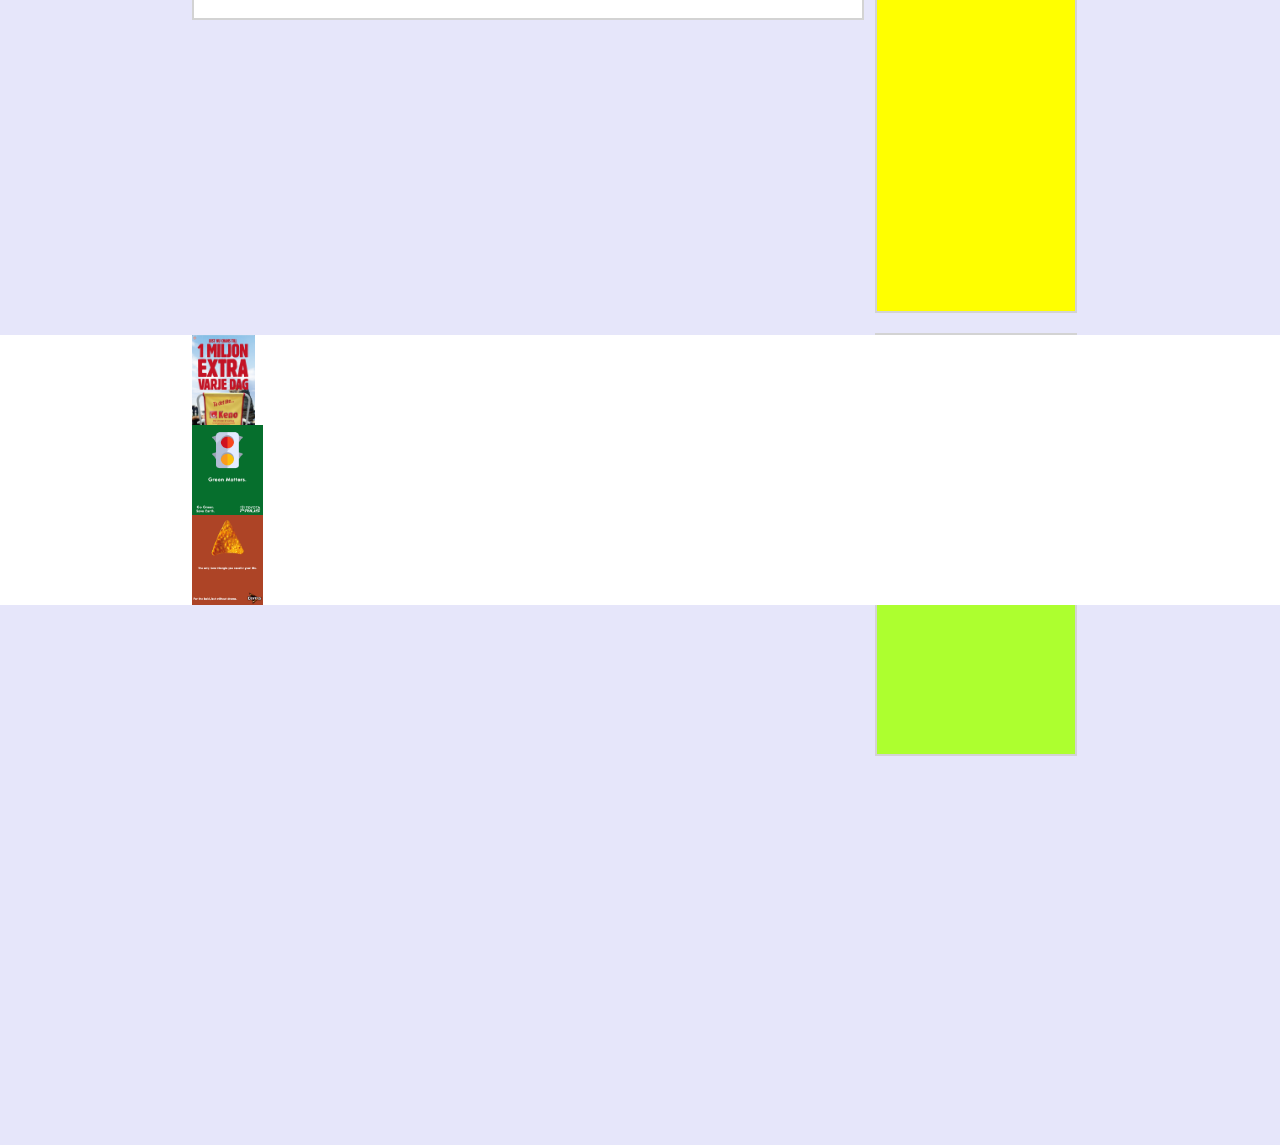
==== commit 57eee5f9: "Merge remote-tracking branch 'origin/master'" ====
--- a/självasidan/index.html
+++ b/självasidan/index.html
@@ -34,6 +34,7 @@
         </header>
         <section>
             <header>
+                <img src="../bild4.jpg">
             </header>
             <main>
                 <article>
@@ -63,7 +64,11 @@
                 <div class="asideReklam ett">
                     <img src="https://media.npr.org/assets/img/2011/02/07/farm_wide-bf4883d3e27c5bdff86ebdd0a7279484f94163e9.jpg?s=1400">
                 </div>
-                <div class="asideArtikel två"></div>
+                <div class="asideArtikel två">
+                    <header>
+                        <p>Mannen som var en man</p>
+                    </header>
+                </div>
                 <div class="asideReklam tre">
                     <img src="https://media.npr.org/assets/img/2011/02/07/farm_wide-bf4883d3e27c5bdff86ebdd0a7279484f94163e9.jpg?s=1400">
                 </div>
@@ -77,14 +82,14 @@
             <img src="../bild3.jpg">
         </aside>
         <footer>
-            <div class="logga">
-                <p>Böresunds Allehanda:</p>
+            <div class="ads1">
+                <img src="../reklam1.jpg">
             </div>
-            <div class="info">
-                <p>lägg info här</p>
+            <div class="ads2">
+                <img src="../reklam2.jpg">
             </div>
-            <div class="annanInfo">
-                <p>lägg annan info här</p>
+            <div class="ads3">
+                <img src="../reklam3.png">
             </div>
         </footer>
 
--- a/självasidan/css/main.css
+++ b/självasidan/css/main.css
@@ -107,6 +107,7 @@
     grid-template-rows: 15vh 200vh 15vh;
     background: lavender;
     box-sizing: border-box;
+    overflow-x: hidden;
 }
 .huvud {
     display: grid;
@@ -134,7 +135,7 @@
 section {
     display: grid;
     grid-template-columns: 75% 25%;
-    grid-template-rows: 15vh auto;
+    grid-template-rows: 50vh auto;
     grid-column: 2 / 3;
     grid-row: 2 / 3;
 }
@@ -143,6 +144,12 @@
     height: 10vh;
     width: auto;
 }
+
+section header img{
+    width: 100%;
+    height: 100%;
+}
+
 section header {
     background: rosybrown;
     grid-column: 1 / 3;
@@ -209,12 +216,23 @@
     grid-area: 2 / 3 / 4 /4;
 }
 footer{
+    display: grid;
     background: white;
     grid-area: 3 / 1 / 5 / 5;
-}
-
- .asideArtikel{
-     background: greenyellow;
+    grid-template-columns: 15% 20% 30% 20% 15%;
+}
+
+footer div {
+    grid-column: 2 / 4;
+}
+
+.asideArtikel{
+    background: greenyellow;
+
+}
+
+ .asideArtikel header {
+     background: red;
 
  }
 
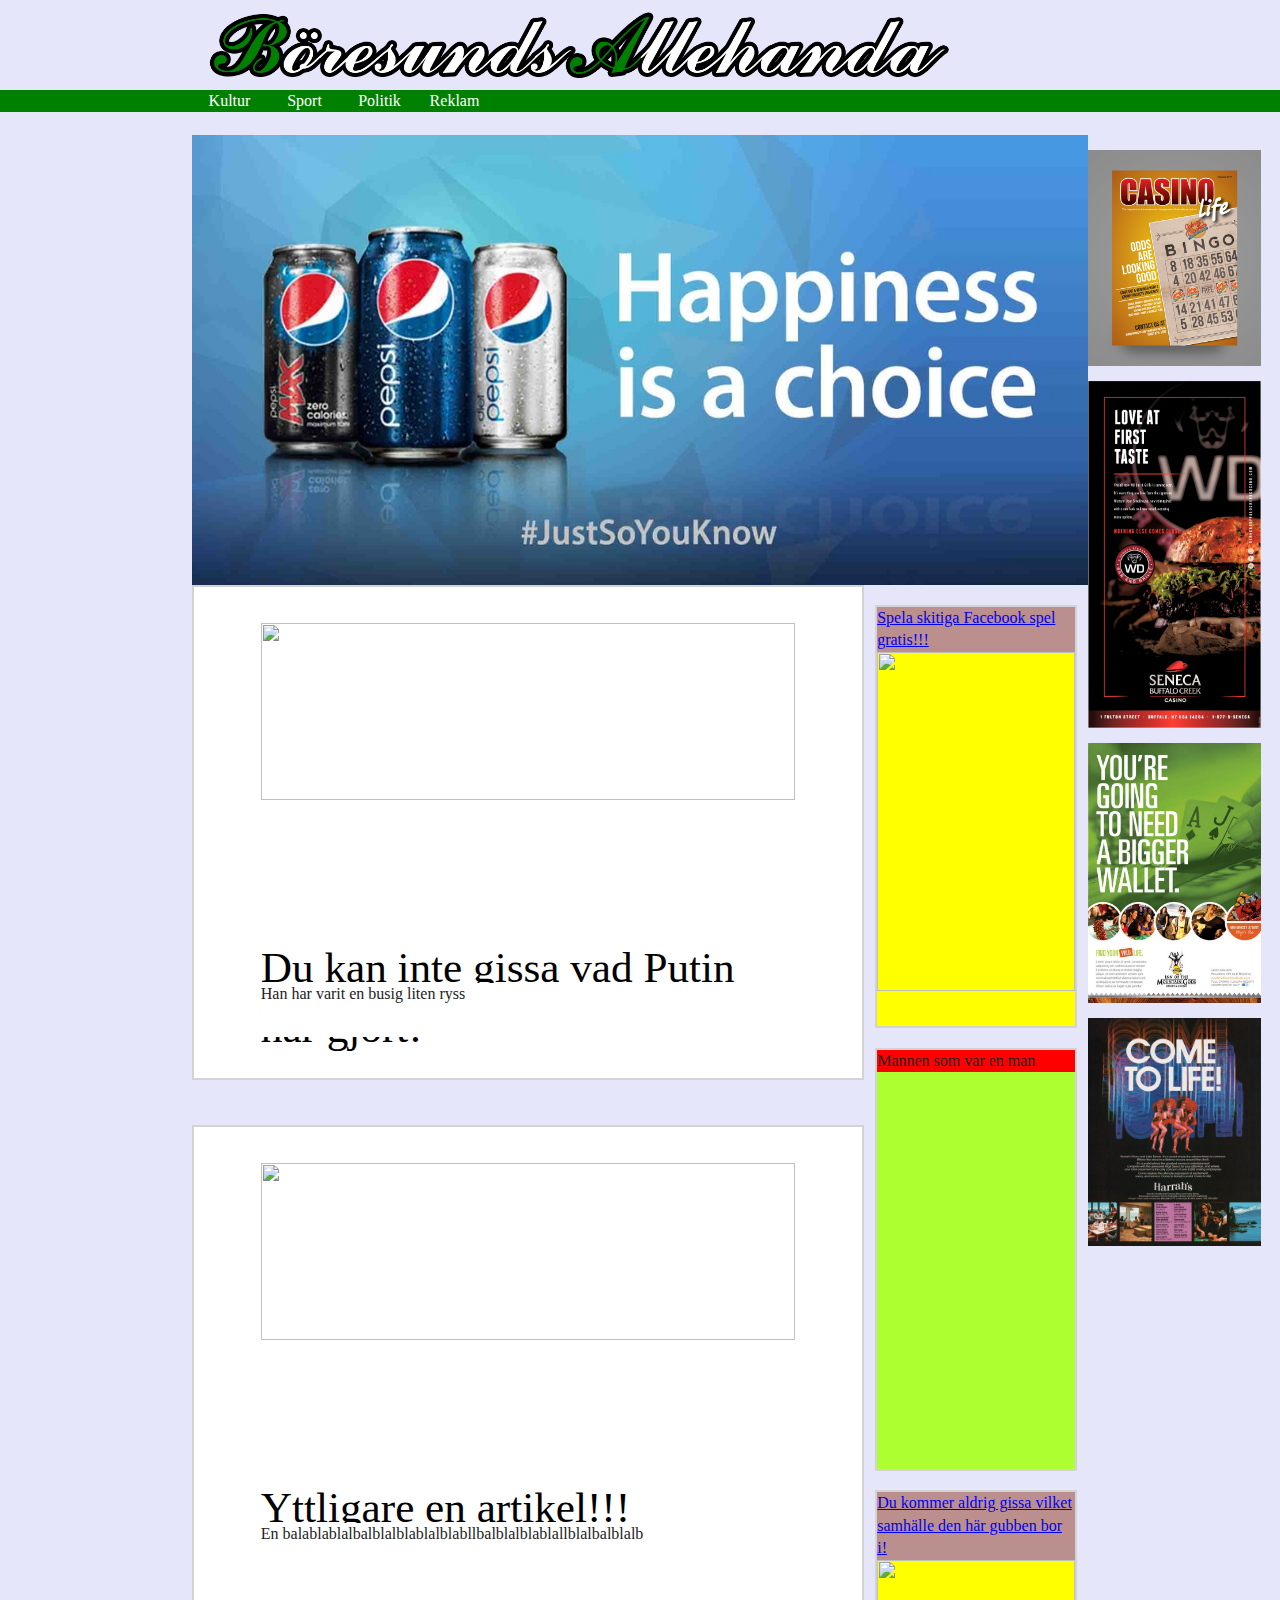
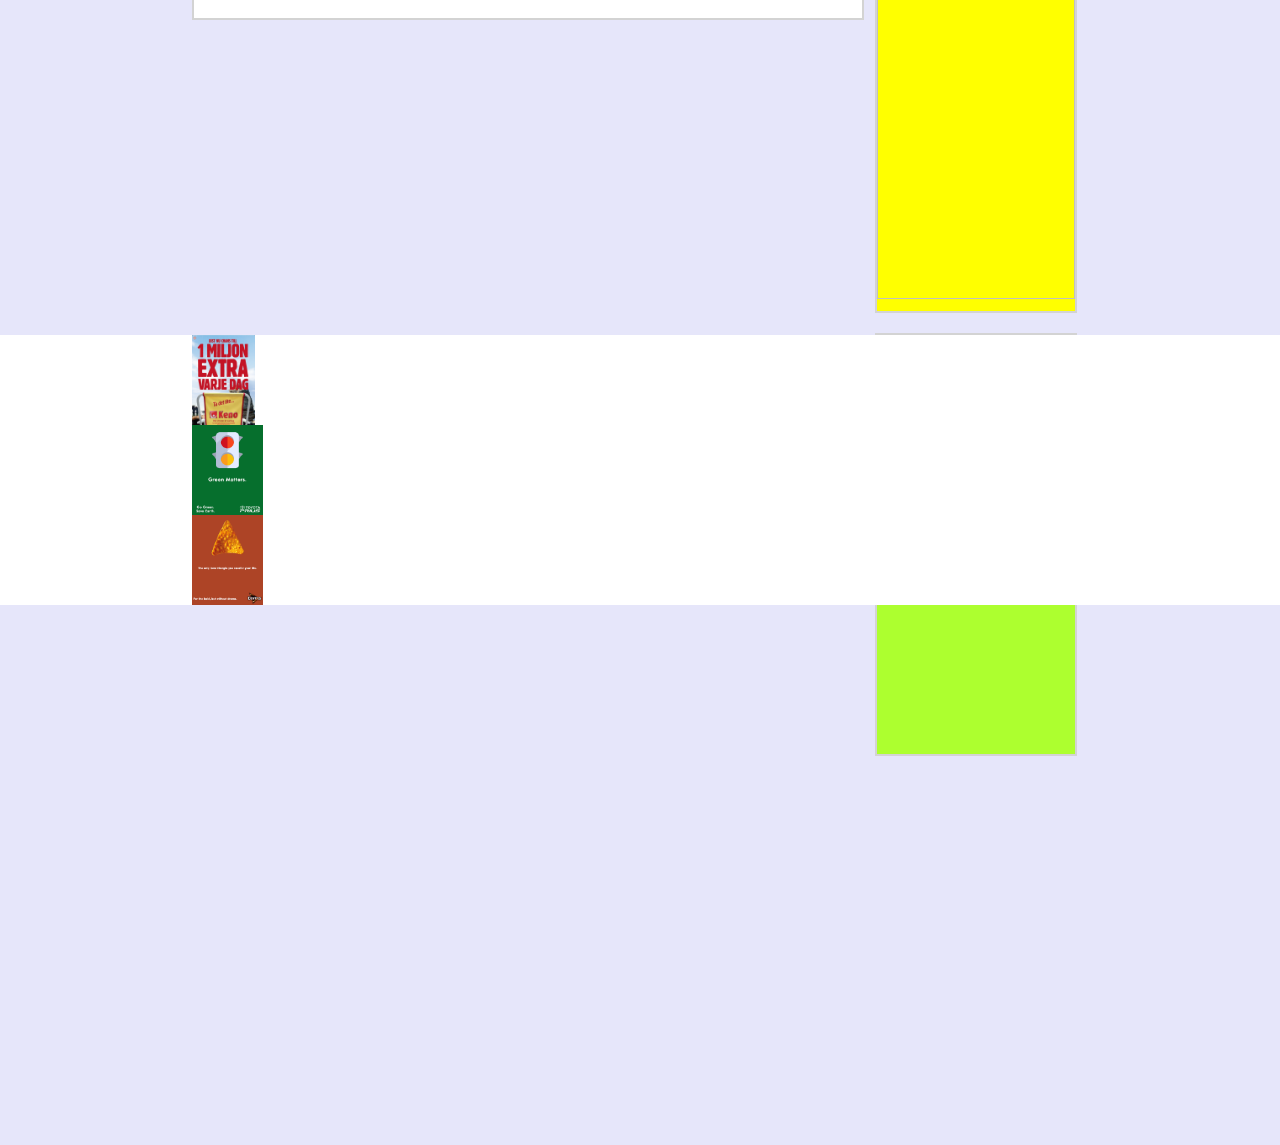
==== commit 0fff6448: "nåt" ====
--- a/självasidan/index.html
+++ b/självasidan/index.html
@@ -62,7 +62,18 @@
             </main>
             <aside>
                 <div class="asideReklam ett">
+                    <a href="https://www.facebook.com/campaign/landing.php?&campaign_id=498870157166960&extra_1=
+                    s%7Cc%7C257488168013%7Cb%7Cfacebook%7C&placement=&creative=257488168013&keyword=facebook&par
+                    tner_id=googlesem&extra_2=campaignid%3D1010592958%26adgroupid%3D50507994195%26matchtype%3Db%
+                    26network%3Dg%26source%3Dnotmobile%26search_or_content%3Ds%26device%3Dc%26devicemodel%3D%26ad
+                    position%3D1t1%26target%3D%26targetid%3Dkwd-11403291%26loc_physical_ms%3D1012638%26loc_interes
+                    t_ms%3D%26feeditemid%3D%26param1%3D%26param2%3D&gclid=EAIaIQobChMI_uyn-enm2gIVArYYCh26YwvCEAAYAS
+                    AAEgIT0_D_BwE">
+                    <header>
+                        Spela skitiga Facebook spel gratis!!!
+                    </header>
                     <img src="https://media.npr.org/assets/img/2011/02/07/farm_wide-bf4883d3e27c5bdff86ebdd0a7279484f94163e9.jpg?s=1400">
+                    </a>
                 </div>
                 <div class="asideArtikel två">
                     <header>
@@ -70,7 +81,12 @@
                     </header>
                 </div>
                 <div class="asideReklam tre">
-                    <img src="https://media.npr.org/assets/img/2011/02/07/farm_wide-bf4883d3e27c5bdff86ebdd0a7279484f94163e9.jpg?s=1400">
+                    <a href="https://www.youtube.com/watch?v=HNJdulUAkSg">
+                    <header>
+                        Du kommer aldrig gissa vilket samhälle den här gubben bor i!
+                    </header>
+                    <img src="https://i.ytimg.com/vi/HNJdulUAkSg/hqdefault.jpg">
+                    </a>
                 </div>
                 <div class="asideArtikel fyra"></div>
             </aside>
--- a/självasidan/css/main.css
+++ b/självasidan/css/main.css
@@ -211,6 +211,7 @@
 }
 .asideReklam {
     background: yellow;
+
 }
 aside{
     grid-area: 2 / 3 / 4 /4;
@@ -238,7 +239,7 @@
 
 .asideReklam img {
     width: 100%;
-    height: auto;
+    height: 90%;
 }
 
 .ett{
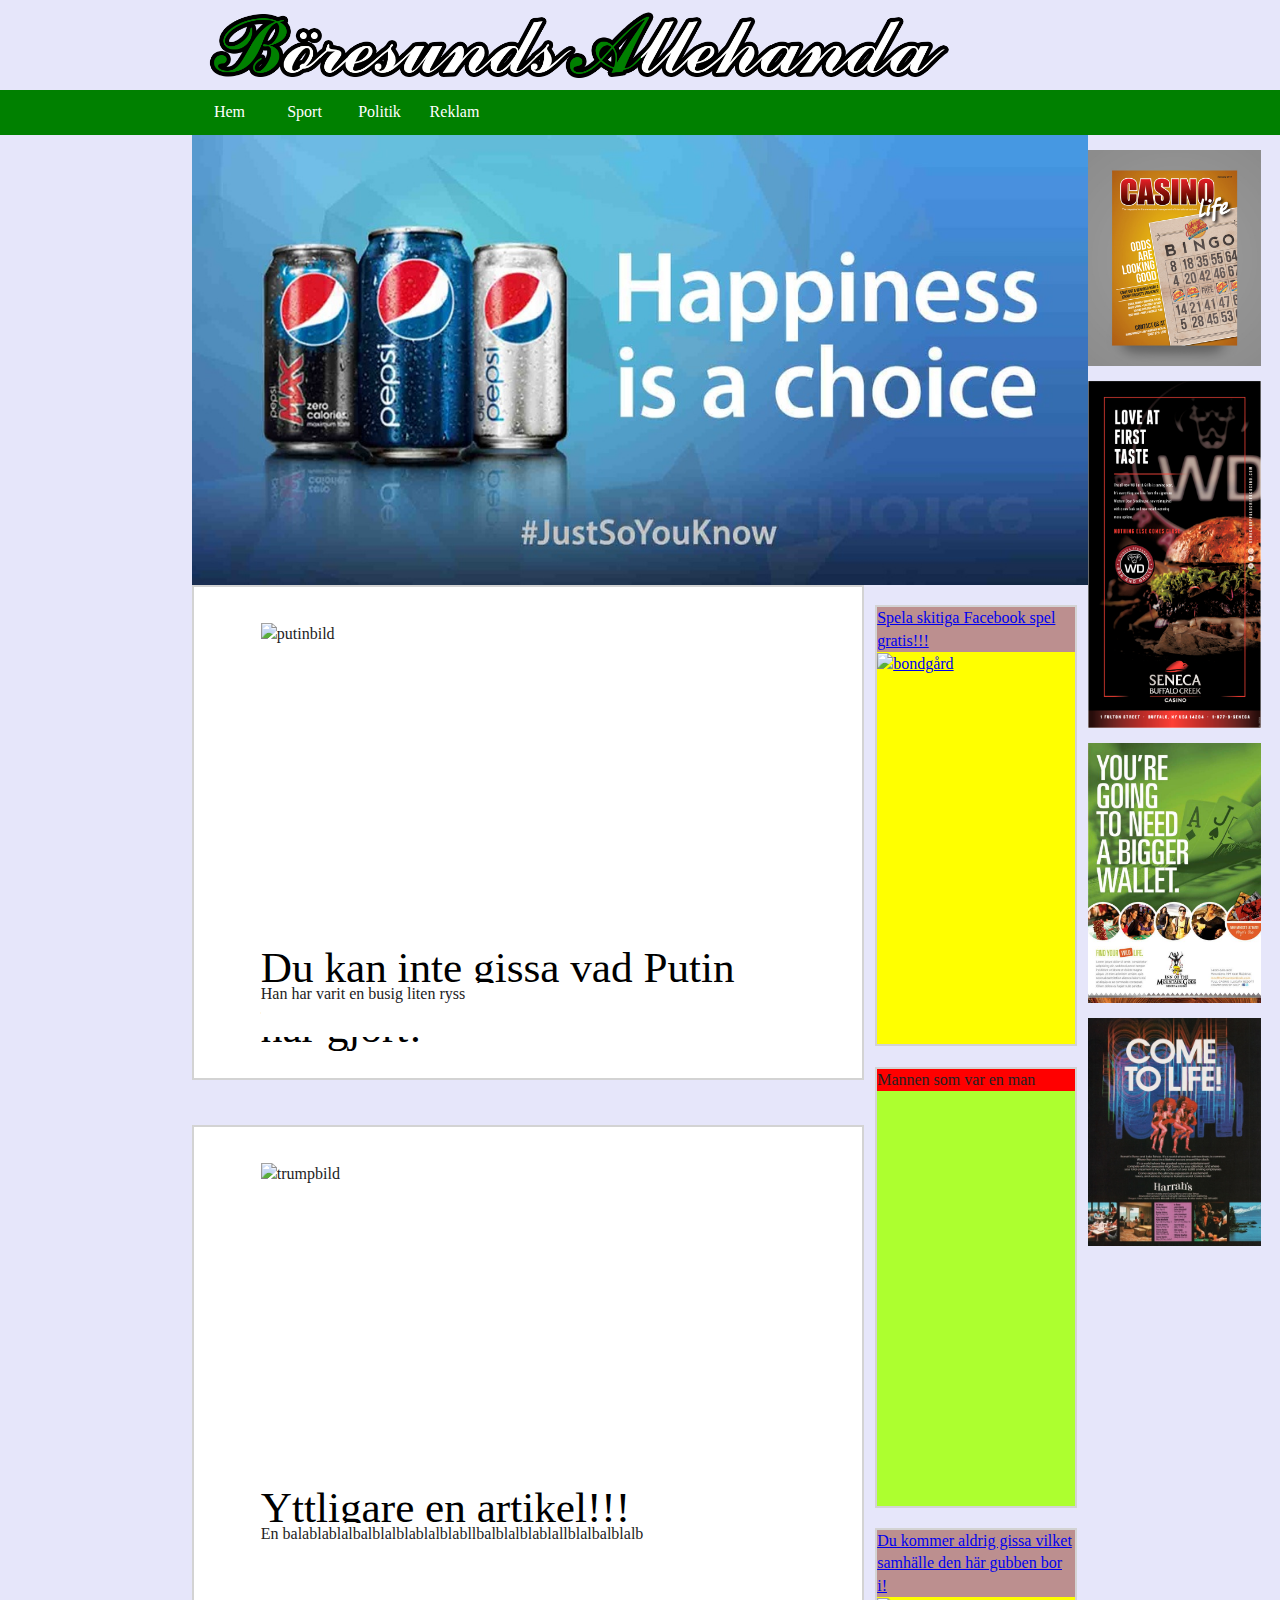
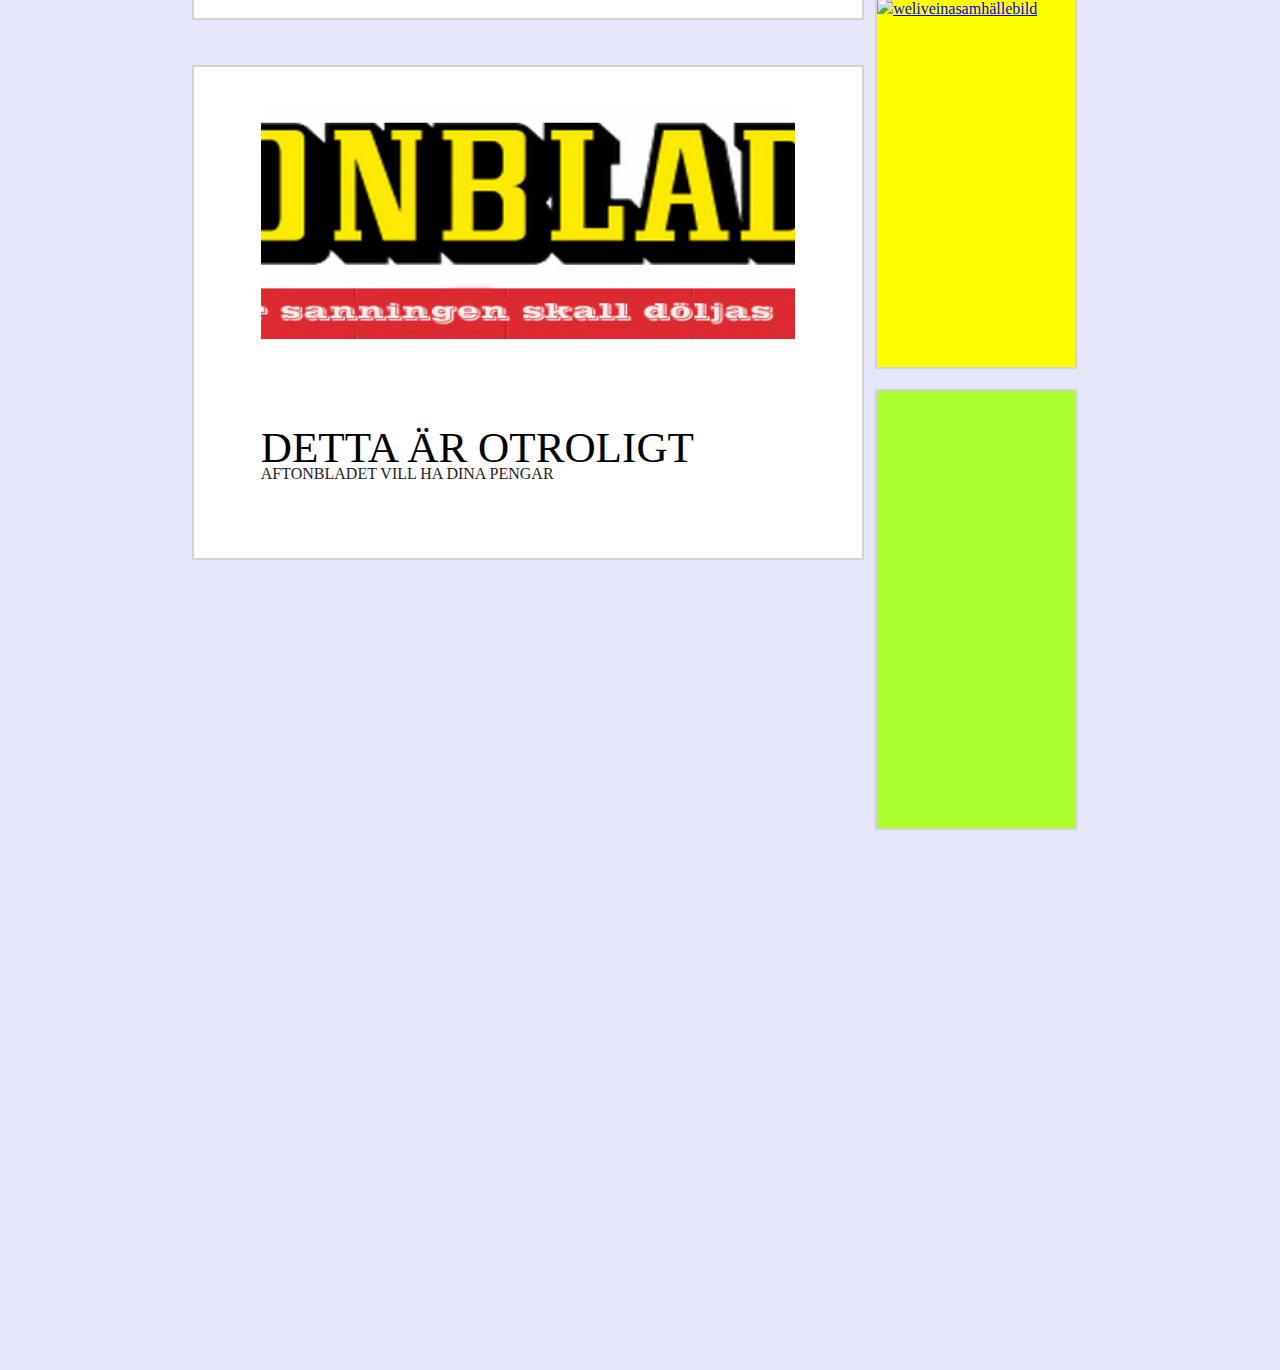
==== commit 8b6d1440: "Fixade problemen så nu e den bra" ====
--- a/självasidan/index.html
+++ b/självasidan/index.html
@@ -3,7 +3,7 @@
     <head>
         <meta charset="utf-8">
         <meta http-equiv="x-ua-compatible" content="ie=edge">
-        <title></title>
+        <title>Böresunds Allehanda</title>
         <meta name="description" content="">
         <meta name="viewport" content="width=device-width, initial-scale=1">
 
@@ -22,24 +22,23 @@
         <!-- Add your site or application content here -->
 
         <header class="huvud">
-            <img src="BöresundsAllehanda.png">
+            <img alt="titel bild" src="BöresundsAllehanda.png">
             <div class="navbar">
                 <div class="knappar">
-                    <p><a href="kultur.index">Kultur</a></p>
-                    <p><a href="sport.index">Sport</a></p>
-                    <p><a href="politik.index">Politik</a></p>
-                    <p><a href="reklam.index">Reklam</a></p>
+                    <p><a href="index.html">Hem</a></p>
+                    <p><a href="sport.html">Sport</a></p>
+                    <p><a href="politik.html">Politik</a></p>
+                    <p><a href="reklam.html">Reklam</a></p>
                 </div>
             </div>
         </header>
         <section>
             <header>
-                <img src="../bild4.jpg">
+                <img alt="reklam" src="../bild4.jpg">
             </header>
             <main>
                 <article>
-
-                    <img src="https://bilder.bild.de/fotos-skaliert/kai-diekmann-publisher-at-bild-and-nikolaus-blome-editor-in-chief-politcs-meet-russian-president-wla-44105836/1,w=993,q=high,c=0.bild.jpg">
+                    <img alt="putinbild" src="https://bilder.bild.de/fotos-skaliert/kai-diekmann-publisher-at-bild-and-nikolaus-blome-editor-in-chief-politcs-meet-russian-president-wla-44105836/1,w=993,q=high,c=0.bild.jpg">
                     <header>
                         Du kan inte gissa vad Putin har gjort!
                     </header>
@@ -49,30 +48,31 @@
                     </p>
                 </article>
                 <article>
-
-                    <img src="https://fm.cnbc.com/applications/cnbc.com/resources/img/editorial/2017/10/11/104766623-RTS1G3TN-trump.1910x1000.jpg">
+                    <img alt="trumpbild" src="https://fm.cnbc.com/applications/cnbc.com/resources/img/editorial/2017/10/11/104766623-RTS1G3TN-trump.1910x1000.jpg">
                     <header>
                         Yttligare en artikel!!!
                     </header>
-
                     <p>
                         En balablablalbalblalblablalblabllbalblalblablallblalbalblalb
+                    </p>
+                </article>
+                <article>
+                    <img alt="aftonbladetbild" src="../aftonbladet.jpg">
+                    <header>
+                        DETTA ÄR OTROLIGT
+                    </header>
+                    <p>
+                        AFTONBLADET VILL HA DINA PENGAR
                     </p>
                 </article>
             </main>
             <aside>
                 <div class="asideReklam ett">
-                    <a href="https://www.facebook.com/campaign/landing.php?&campaign_id=498870157166960&extra_1=
-                    s%7Cc%7C257488168013%7Cb%7Cfacebook%7C&placement=&creative=257488168013&keyword=facebook&par
-                    tner_id=googlesem&extra_2=campaignid%3D1010592958%26adgroupid%3D50507994195%26matchtype%3Db%
-                    26network%3Dg%26source%3Dnotmobile%26search_or_content%3Ds%26device%3Dc%26devicemodel%3D%26ad
-                    position%3D1t1%26target%3D%26targetid%3Dkwd-11403291%26loc_physical_ms%3D1012638%26loc_interes
-                    t_ms%3D%26feeditemid%3D%26param1%3D%26param2%3D&gclid=EAIaIQobChMI_uyn-enm2gIVArYYCh26YwvCEAAYAS
-                    AAEgIT0_D_BwE">
+                    <a href="https://www.facebook.com/campaign/landing.php?&campaign_id=498870157166960&extra_1=s%7Cc%7C257488168013%7Cb%7Cfacebook%7C&placement=&creative=257488168013&keyword=facebook&partner_id=googlesem&extra_2=campaignid%3D1010592958%26adgroupid%3D50507994195%26matchtype%3Db%26network%3Dg%26source%3Dnotmobile%26search_or_content%3Ds%26device%3Dc%26devicemodel%3D%26adposition%3D1t1%26target%3D%26targetid%3Dkwd-11403291%26loc_physical_ms%3D1012638%26loc_interest_ms%3D%26feeditemid%3D%26param1%3D%26param2%3D&gclid=EAIaIQobChMI_uyn-enm2gIVArYYCh26YwvCEAAYASAAEgIT0_D_BwE">
                     <header>
                         Spela skitiga Facebook spel gratis!!!
                     </header>
-                    <img src="https://media.npr.org/assets/img/2011/02/07/farm_wide-bf4883d3e27c5bdff86ebdd0a7279484f94163e9.jpg?s=1400">
+                    <img alt="bondgård" src="https://media.npr.org/assets/img/2011/02/07/farm_wide-bf4883d3e27c5bdff86ebdd0a7279484f94163e9.jpg?s=1400">
                     </a>
                 </div>
                 <div class="asideArtikel två">
@@ -85,29 +85,18 @@
                     <header>
                         Du kommer aldrig gissa vilket samhälle den här gubben bor i!
                     </header>
-                    <img src="https://i.ytimg.com/vi/HNJdulUAkSg/hqdefault.jpg">
+                    <img alt="weliveinasamhällebild" src="https://i.ytimg.com/vi/HNJdulUAkSg/hqdefault.jpg">
                     </a>
                 </div>
                 <div class="asideArtikel fyra"></div>
             </aside>
         </section>
         <aside class="reklamaside">
-            <img src="../bild1.jpg">
-            <img src="../5652.jpg">
-            <img src="../bild2.jpg">
-            <img src="../bild3.jpg">
+            <img alt="reklambild1" src="../bild1.jpg">
+            <img alt="reklambild2" src="../5652.jpg">
+            <img alt="reklambild3" src="../bild2.jpg">
+            <img alt="reklambild4" src="../bild3.jpg">
         </aside>
-        <footer>
-            <div class="ads1">
-                <img src="../reklam1.jpg">
-            </div>
-            <div class="ads2">
-                <img src="../reklam2.jpg">
-            </div>
-            <div class="ads3">
-                <img src="../reklam3.png">
-            </div>
-        </footer>
 
         <script src="js/vendor/modernizr-3.5.0.min.js"></script>
         <script src="https://code.jquery.com/jquery-3.2.1.min.js" integrity="sha256-hwg4gsxgFZhOsEEamdOYGBf13FyQuiTwlAQgxVSNgt4=" crossorigin="anonymous"></script>
--- a/självasidan/css/main.css
+++ b/självasidan/css/main.css
@@ -104,7 +104,7 @@
 body {
     display: grid;
     grid-template-columns: 15vw 70vw 15vw;
-    grid-template-rows: 15vh 200vh 15vh;
+    grid-template-rows: 15vh 300vh 15vh;
     background: lavender;
     box-sizing: border-box;
     overflow-x: hidden;
@@ -119,7 +119,7 @@
 header .navbar {
     display: grid;
     grid-column: 1 / 6;
-    grid-template-columns: 15vw 70vw 15vw;
+    grid-template-columns: 15vw;
     text-align: center;
     background: green;
 }
@@ -131,6 +131,11 @@
     display: grid;
     grid-column-start: 2;
     grid-template-columns: 75px 75px 75px 75px;
+    height: 5vh;
+
+}
+div div p{
+    align-self: center;
 }
 section {
     display: grid;
@@ -219,23 +224,19 @@
 footer{
     display: grid;
     background: white;
-    grid-area: 3 / 1 / 5 / 5;
-    grid-template-columns: 15% 20% 30% 20% 15%;
-}
-
-footer div {
-    grid-column: 2 / 4;
-}
+
+}
+
+
 
 .asideArtikel{
     background: greenyellow;
 
 }
 
- .asideArtikel header {
-     background: red;
-
- }
+.asideArtikel header {
+    background: red;
+}
 
 .asideReklam img {
     width: 100%;
